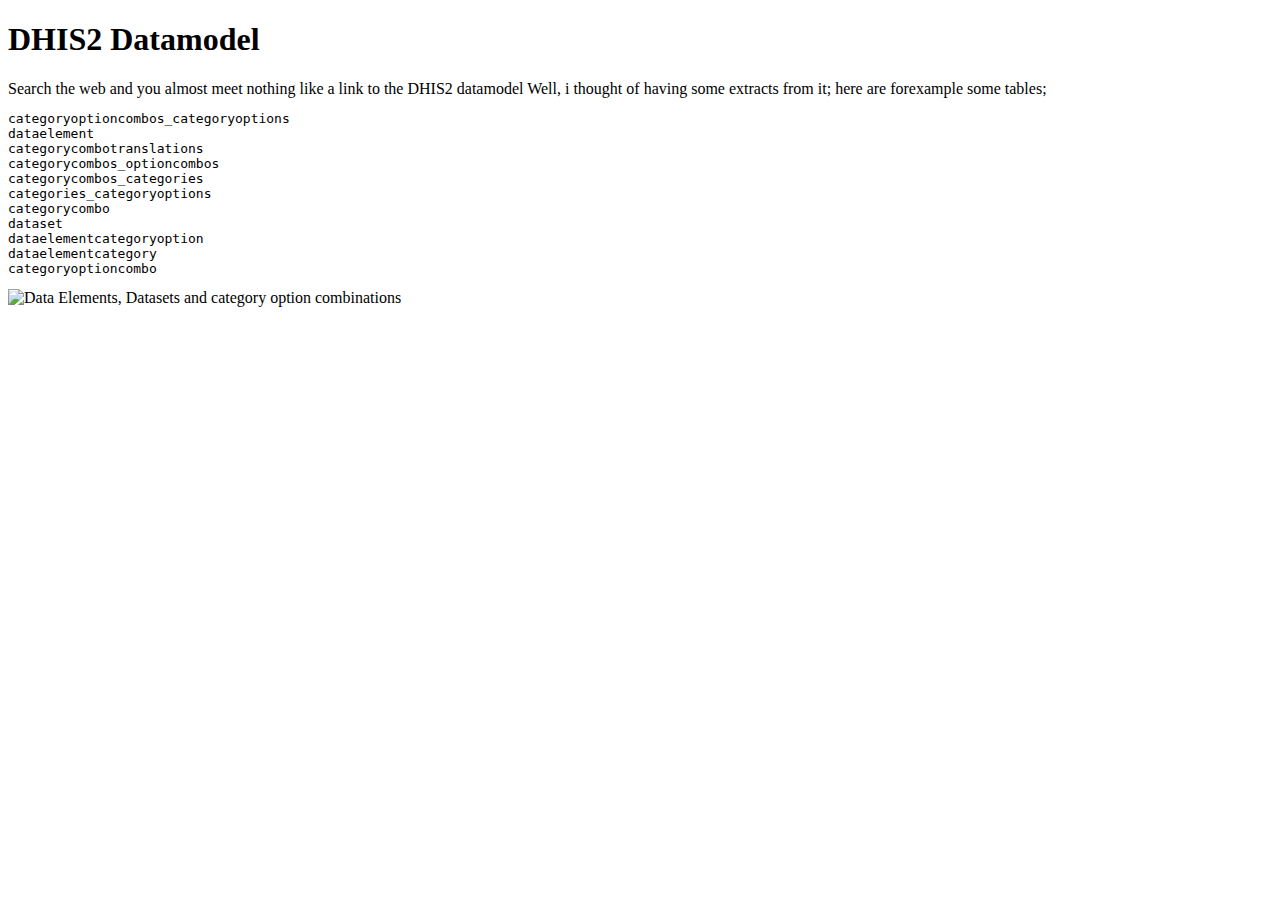
==== dhis2.html @ 19cc548b "hack <pre>" ====
<!DOCTYPE html>
<html>
<head><title>DHIS2 Hacks</title></head>
<body>
<h1>DHIS2 Datamodel</h1>
Search the web and  you almost meet nothing like a link to the DHIS2 datamodel
Well, i thought of having some extracts from it; here are forexample some tables;
<pre>categoryoptioncombos_categoryoptions
dataelement
categorycombotranslations
categorycombos_optioncombos
categorycombos_categories
categories_categoryoptions
categorycombo
dataset
dataelementcategoryoption
dataelementcategory
categoryoptioncombo
</pre>
<img src="images//Users/k-joseph/Projects/kaweesi/kaweesi.github.io/images/dataElementCatsSets.png " alt="Data Elements, Datasets and category option combinations">
<p></p>
</body>
</html>
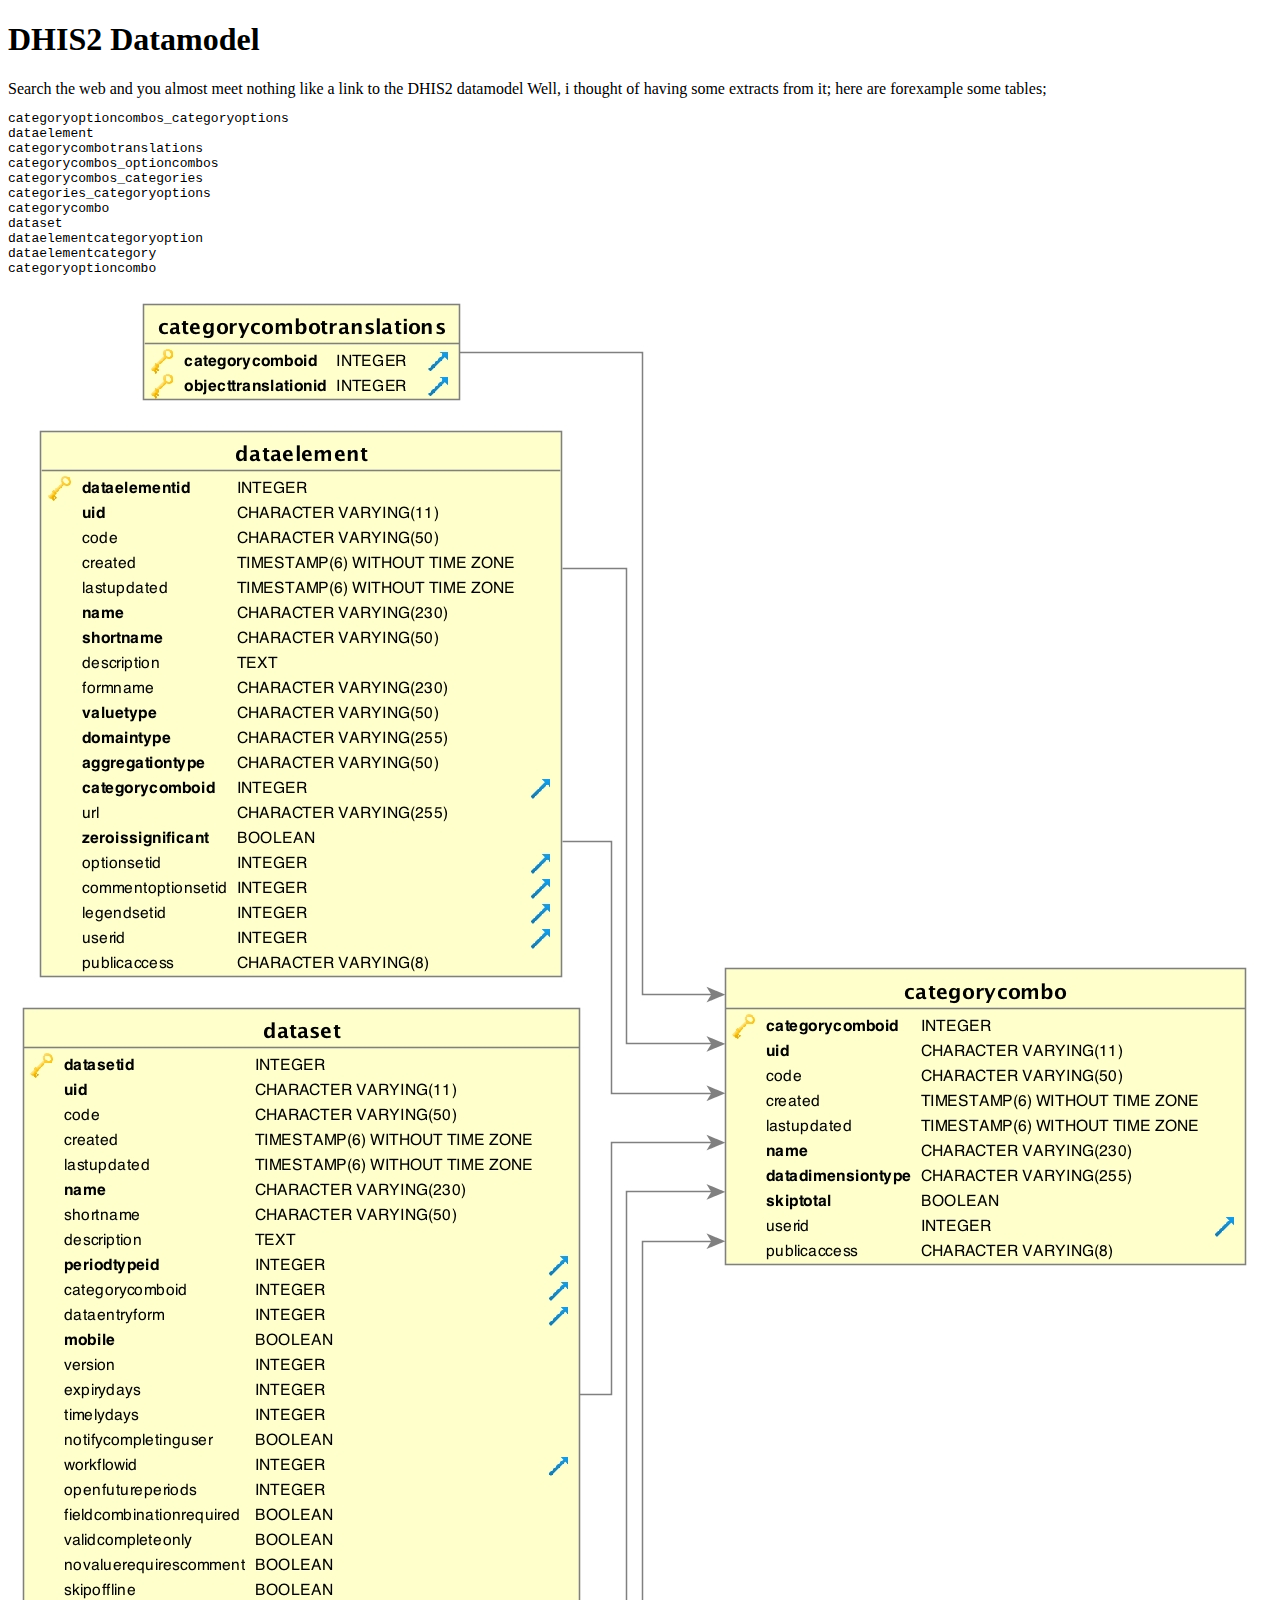
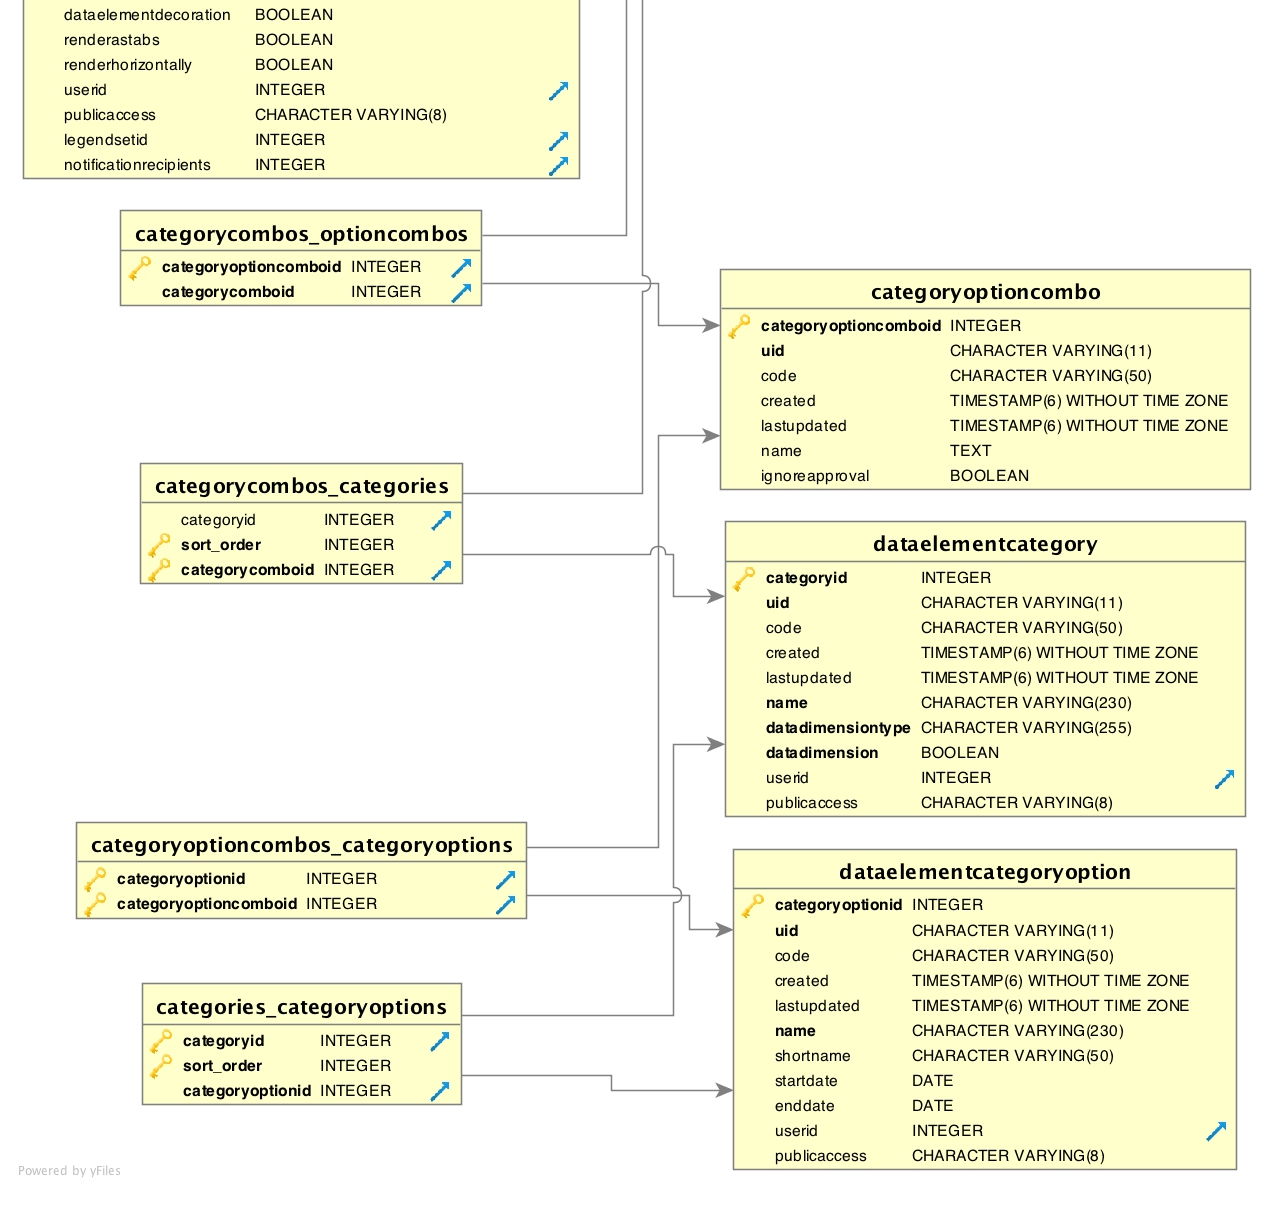
==== commit df854806: "added config and Google search optimization" ====
--- a/dhis2.html
+++ b/dhis2.html
@@ -17,7 +17,7 @@
 dataelementcategory
 categoryoptioncombo
 </pre>
-<img src="images//Users/k-joseph/Projects/kaweesi/kaweesi.github.io/images/dataElementCatsSets.png " alt="Data Elements, Datasets and category option combinations">
+<img src="images/dataElementCatsSets.png " alt="Data Elements, Datasets and category option combinations">
 <p></p>
 </body>
 </html>
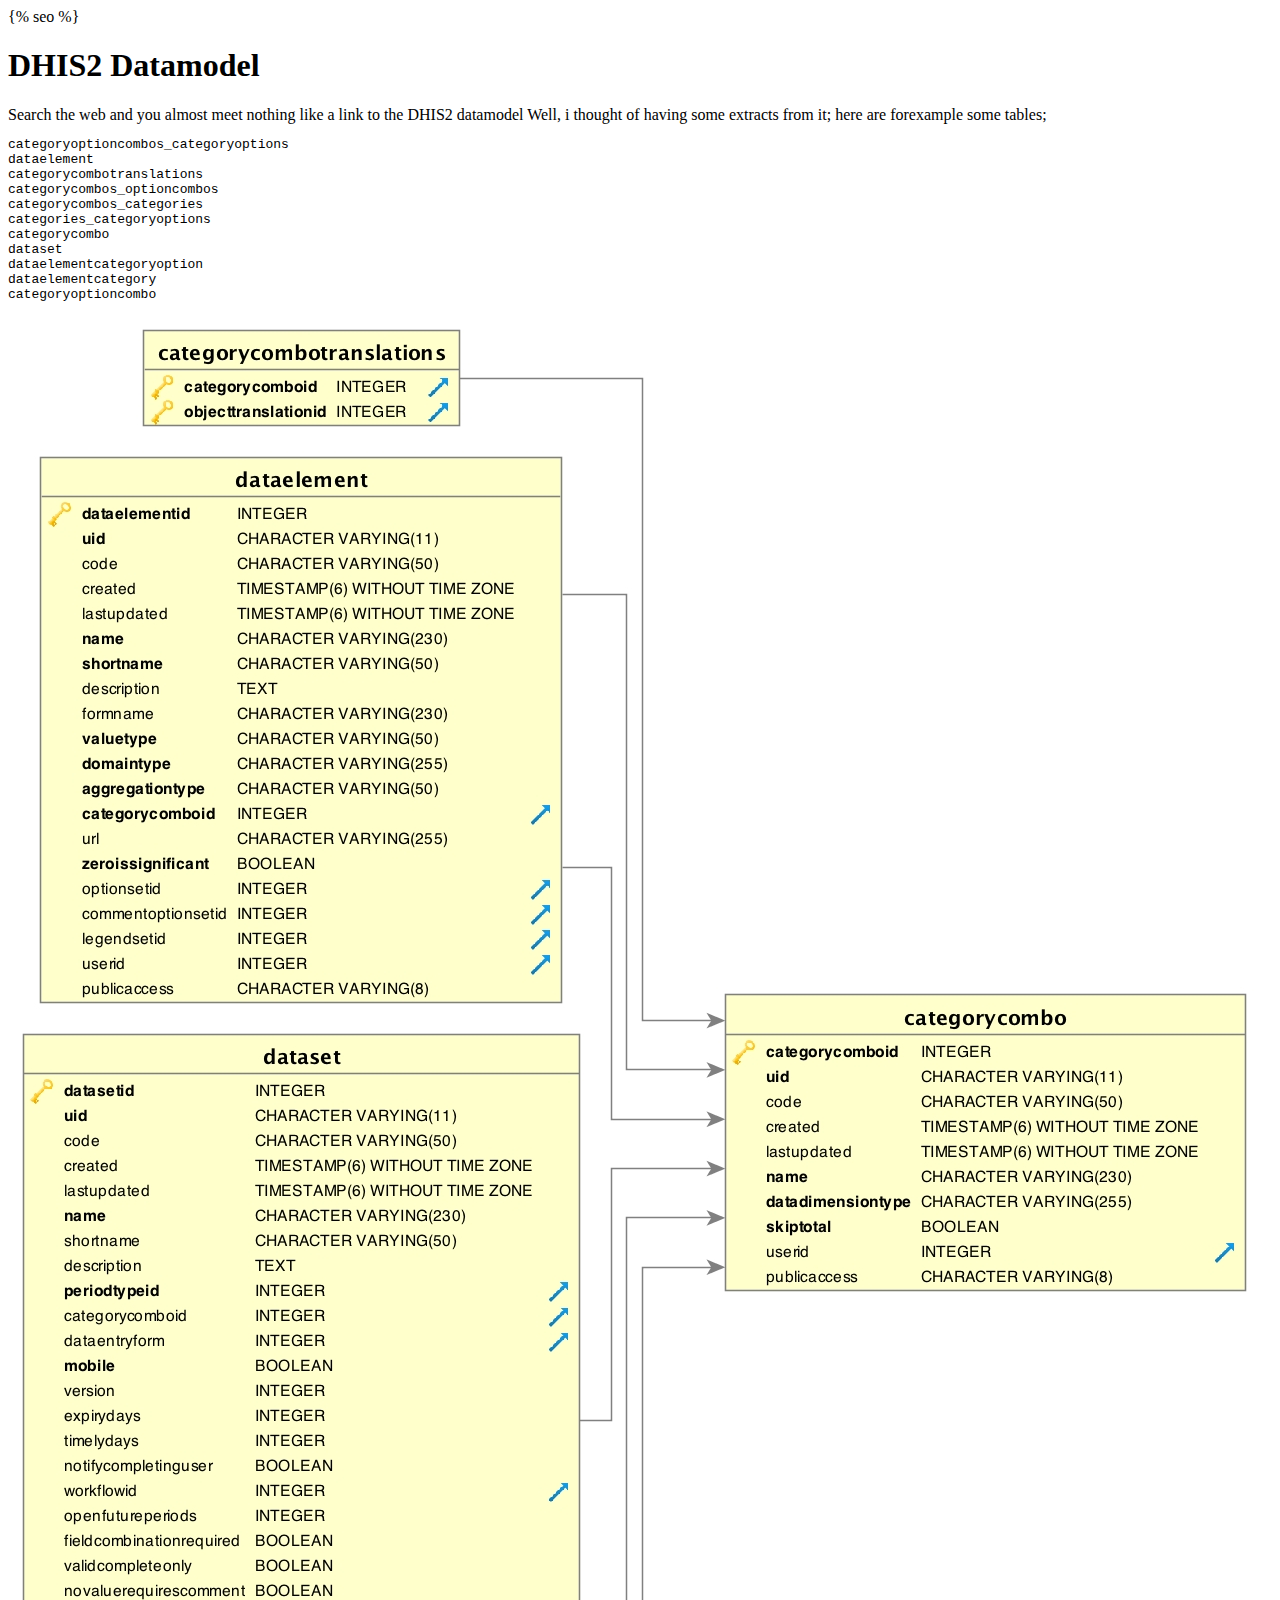
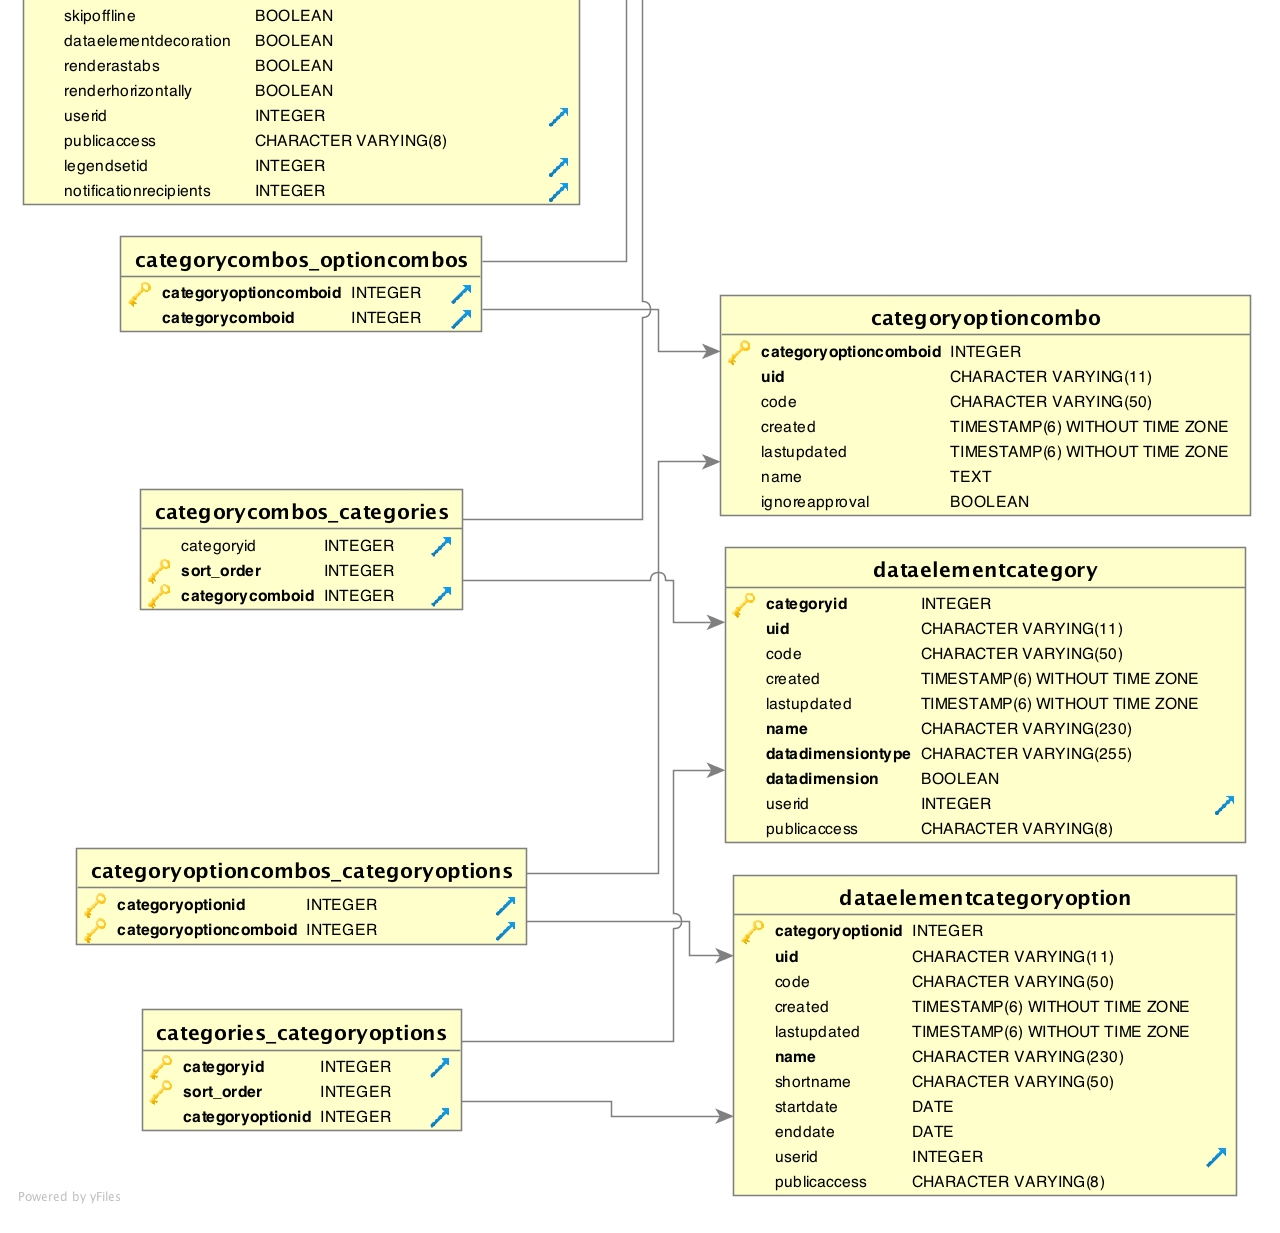
==== commit 5abf5e5f: "seo support" ====
--- a/dhis2.html
+++ b/dhis2.html
@@ -1,6 +1,8 @@
 <!DOCTYPE html>
 <html>
-<head><title>DHIS2 Hacks</title></head>
+<head><title>DHIS2 Hacks</title>
+	{% seo %}
+</head>
 <body>
 <h1>DHIS2 Datamodel</h1>
 Search the web and  you almost meet nothing like a link to the DHIS2 datamodel
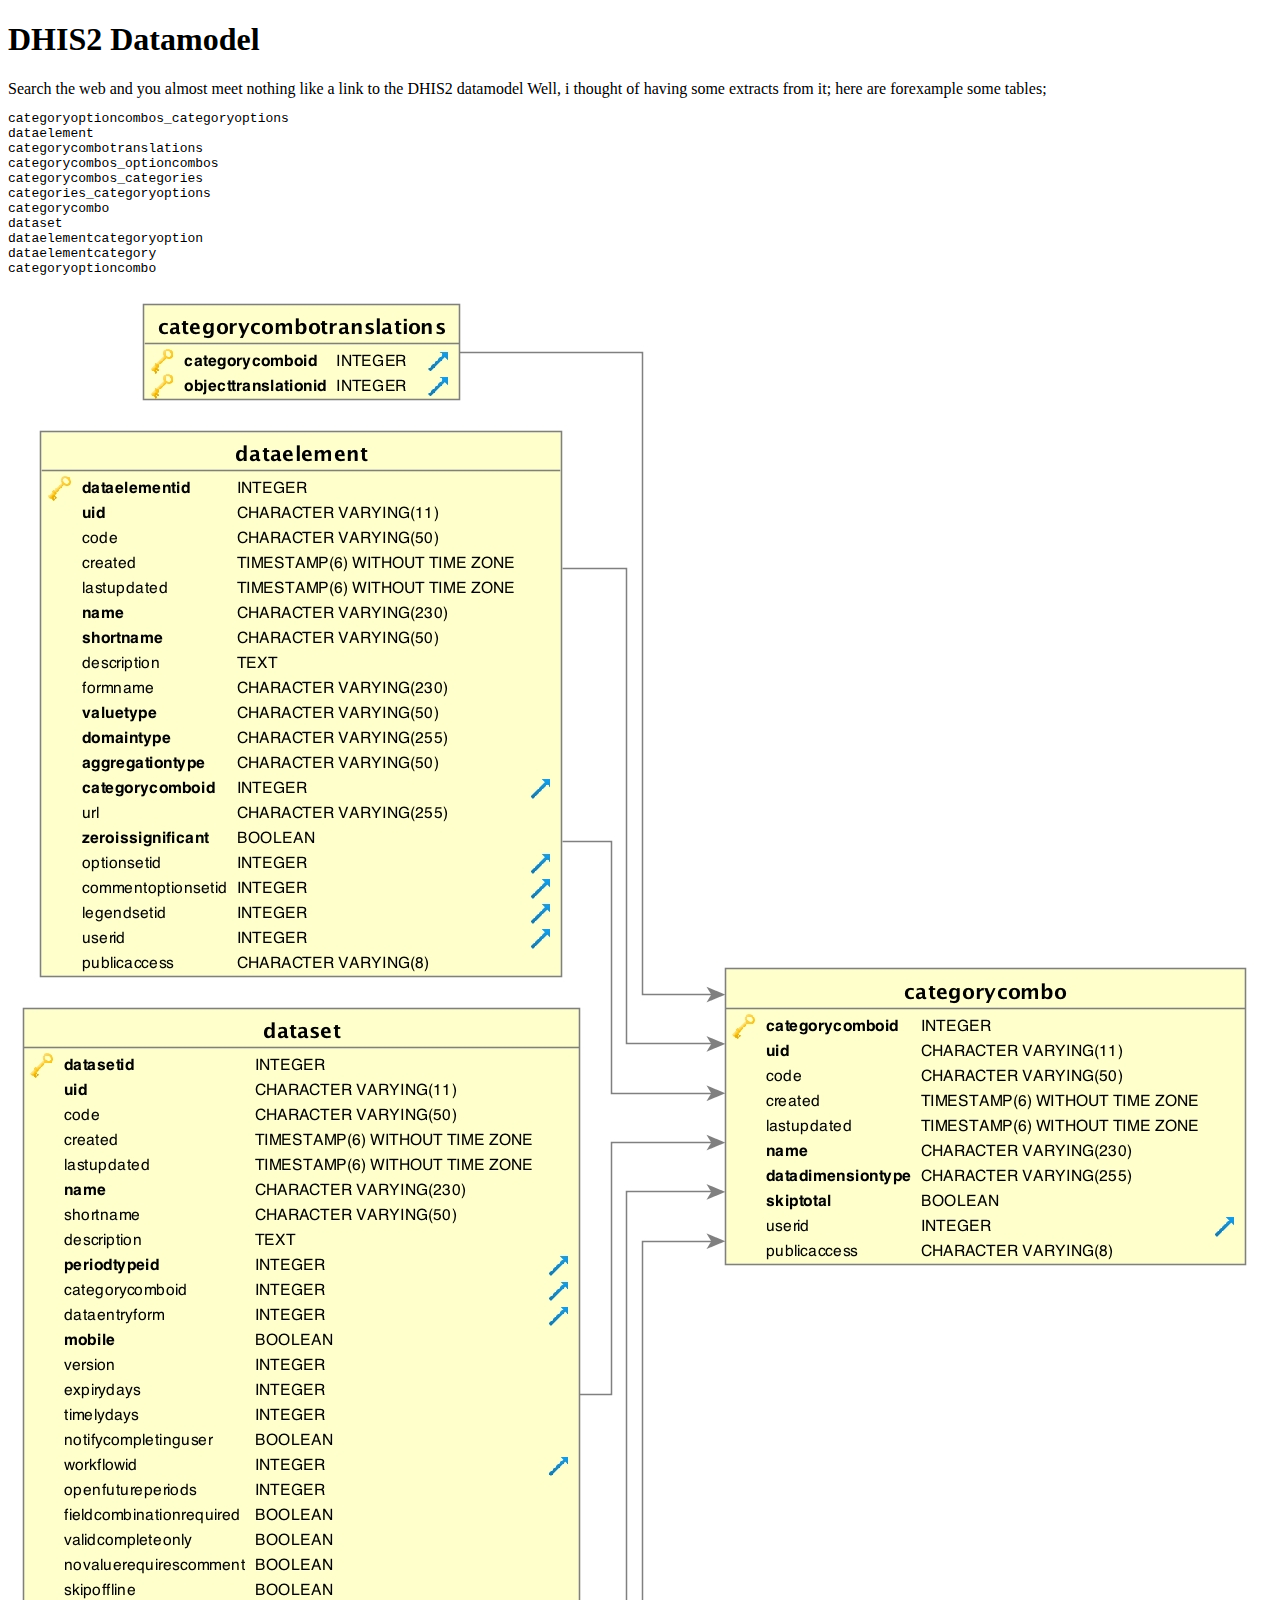
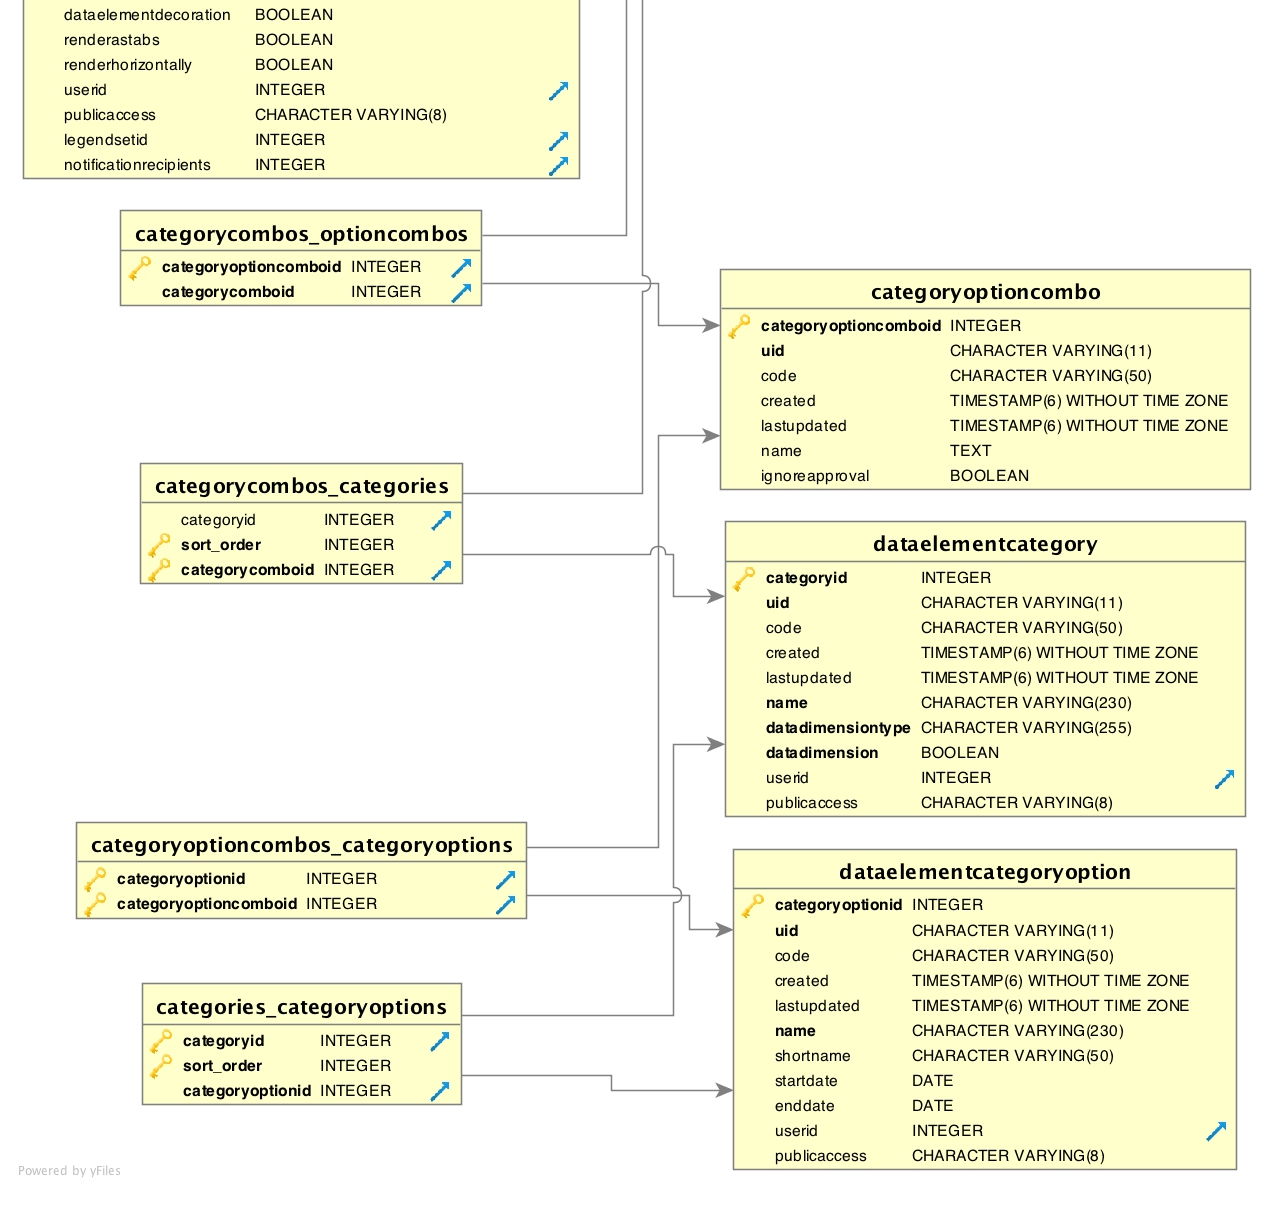
==== commit 2dff5166: "seo fix" ====
--- a/dhis2.html
+++ b/dhis2.html
@@ -1,7 +1,6 @@
 <!DOCTYPE html>
 <html>
 <head><title>DHIS2 Hacks</title>
-	{% seo %}
 </head>
 <body>
 <h1>DHIS2 Datamodel</h1>
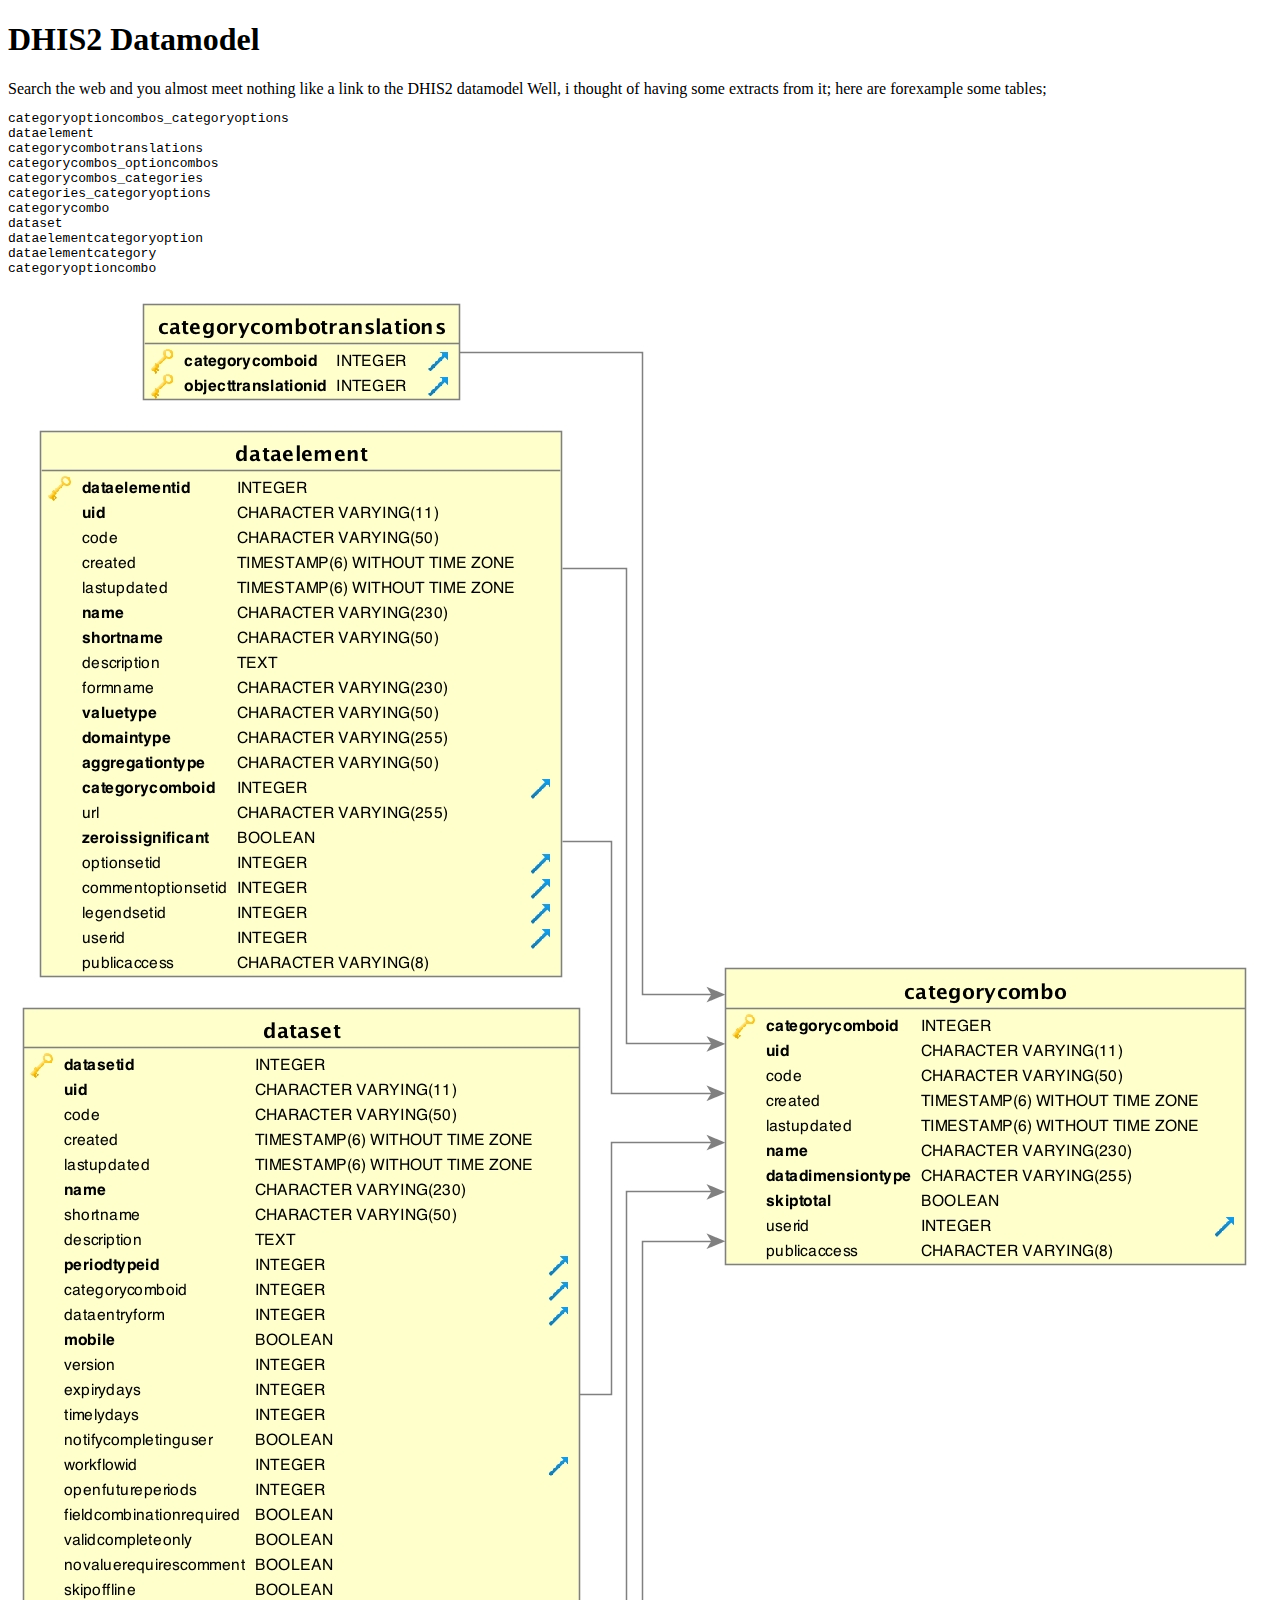
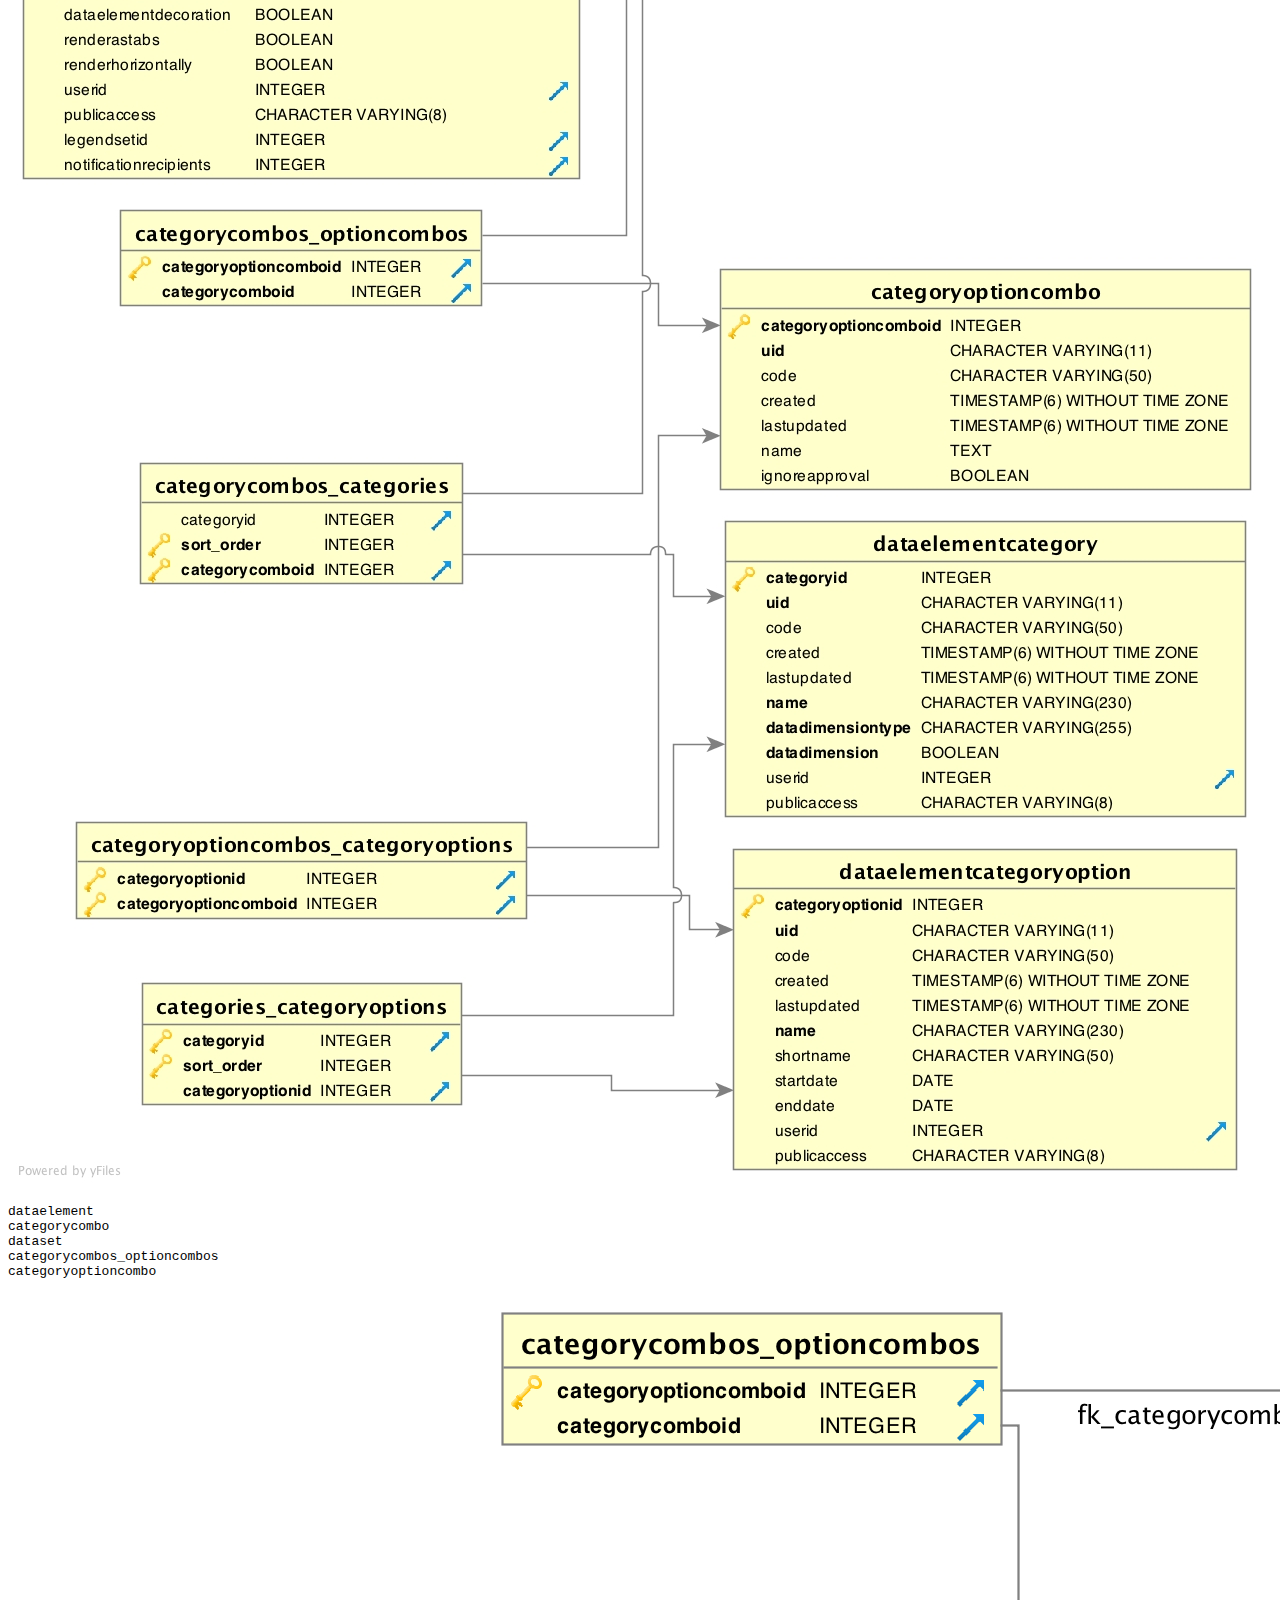
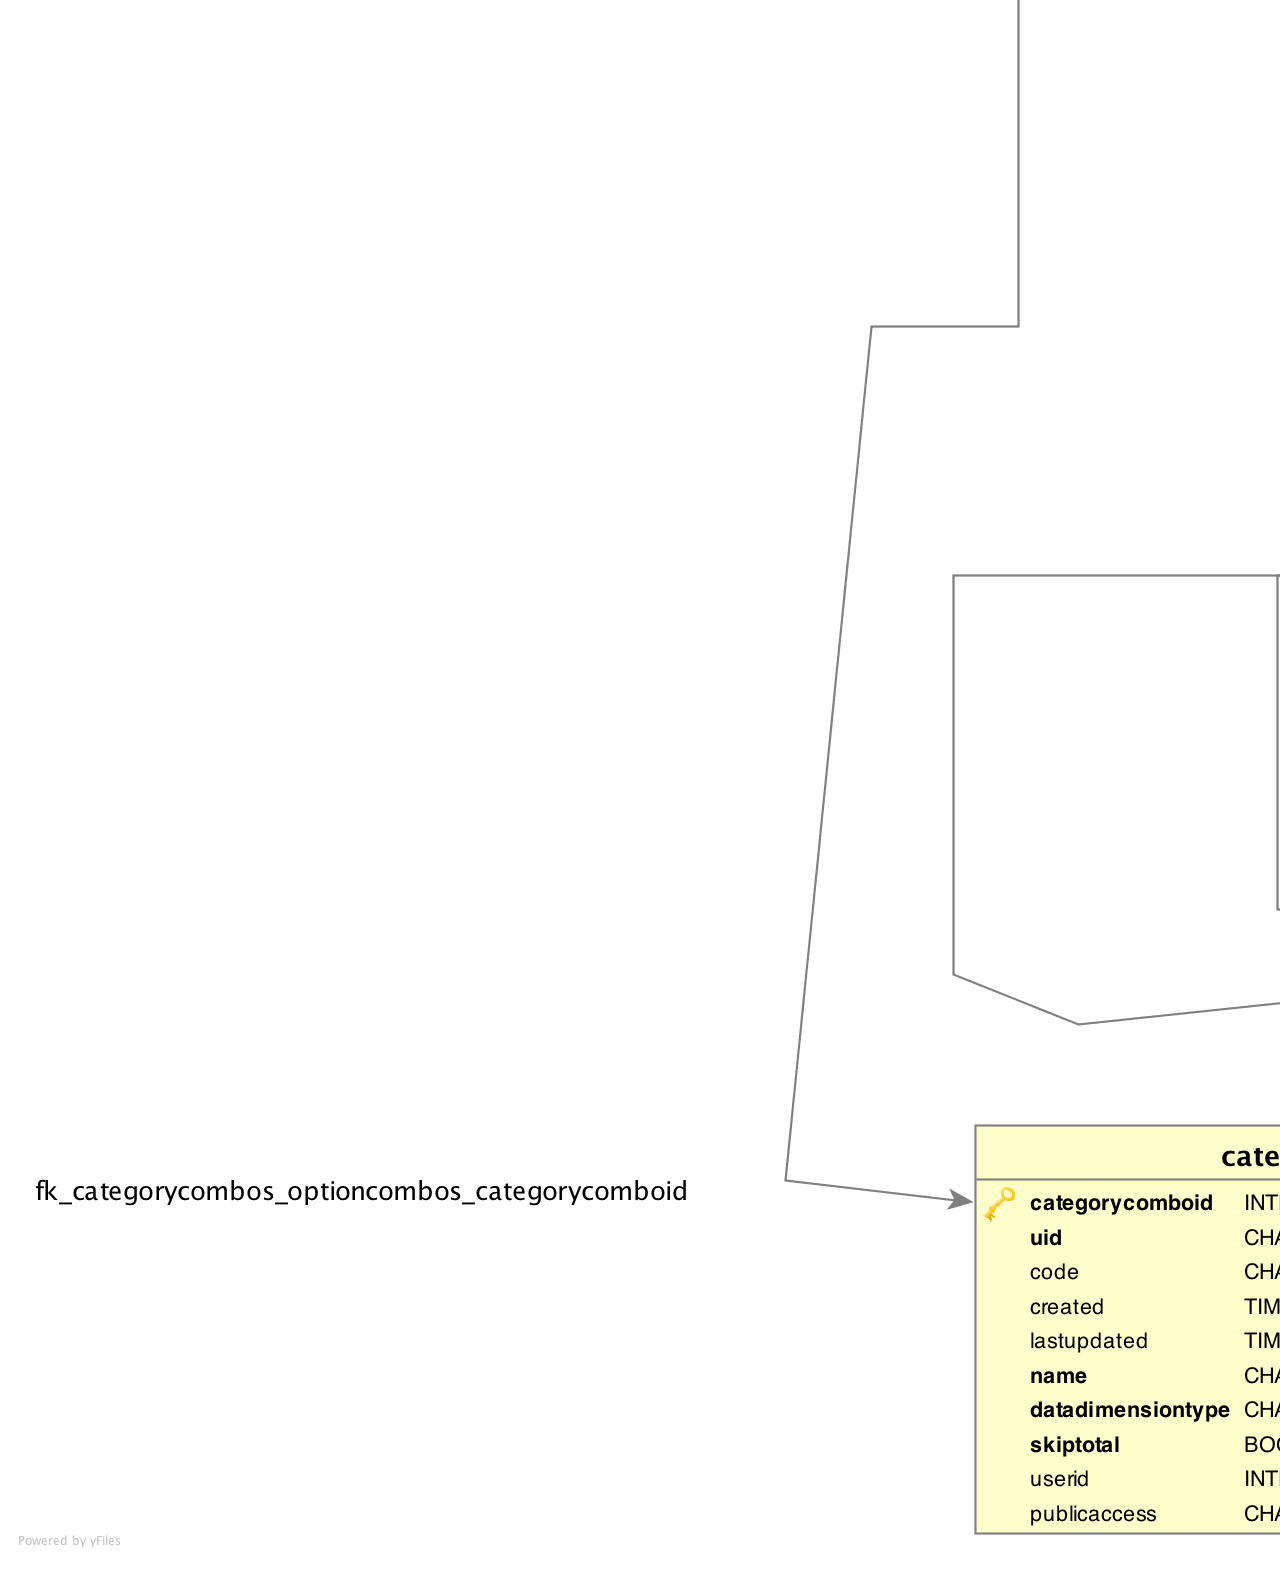
==== commit 26993a66: "DSDECAT datamodel" ====
--- a/dhis2.html
+++ b/dhis2.html
@@ -18,7 +18,15 @@
 dataelementcategory
 categoryoptioncombo
 </pre>
-<img src="images/dataElementCatsSets.png " alt="Data Elements, Datasets and category option combinations">
-<p></p>
+<img src="images/dataElementCatsSets.png" alt="Data Elements, Datasets and category option combinations">
+
+<pre>
+dataelement
+categorycombo
+dataset
+categorycombos_optioncombos
+categoryoptioncombo
+</pre>
+<img src="images/DSDEC.png">
 </body>
 </html>
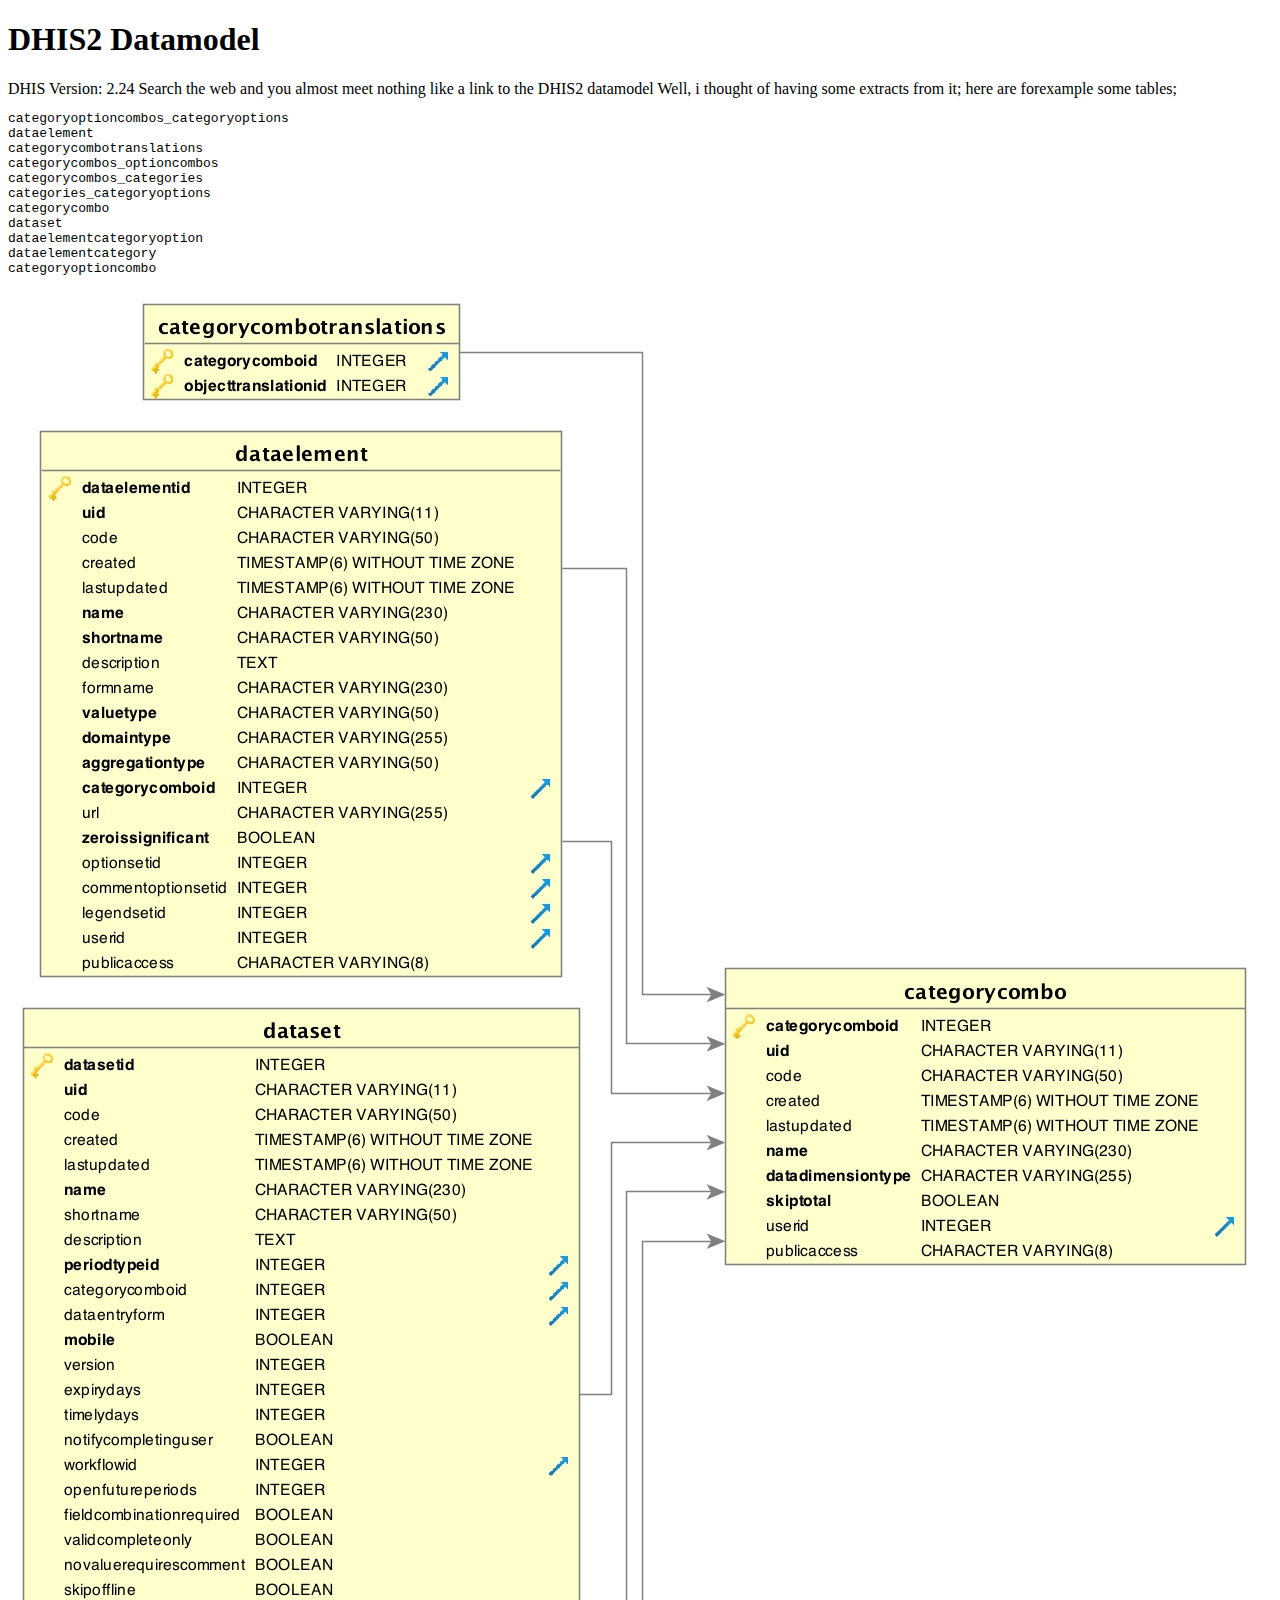
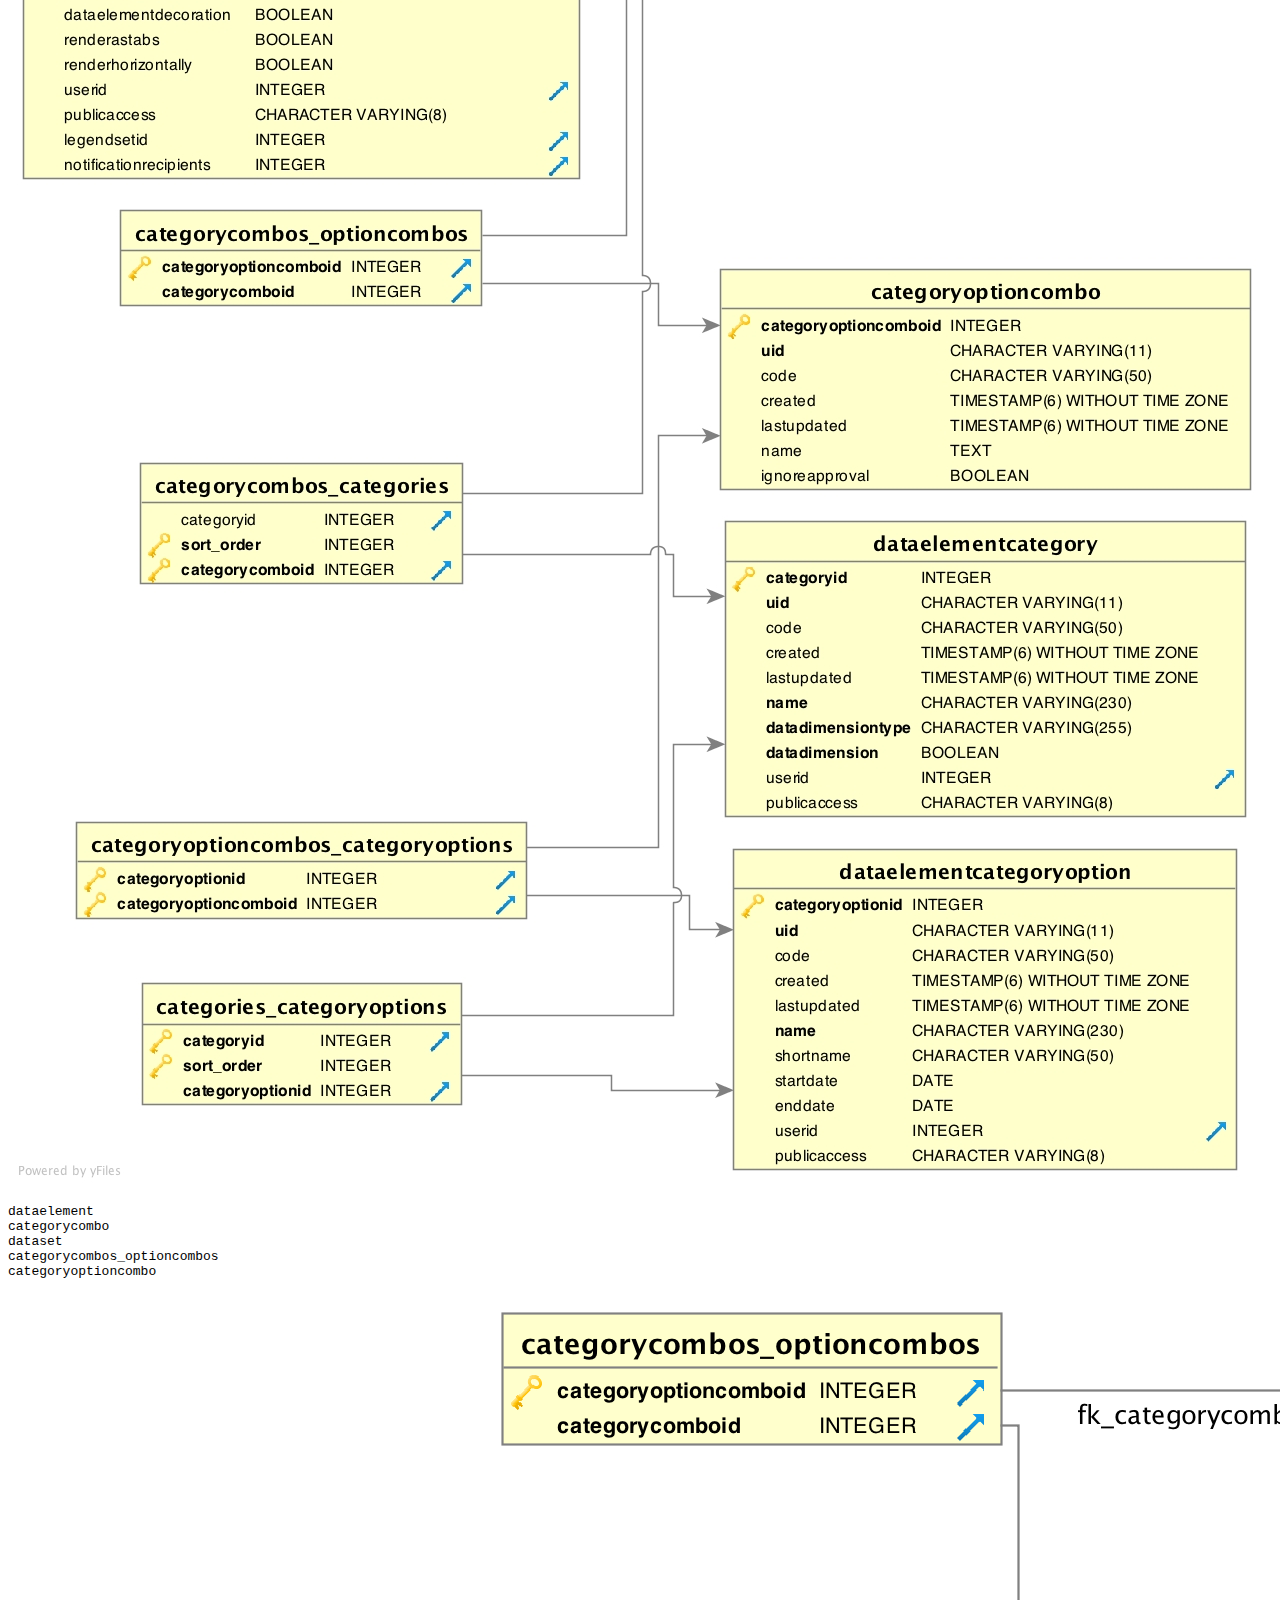
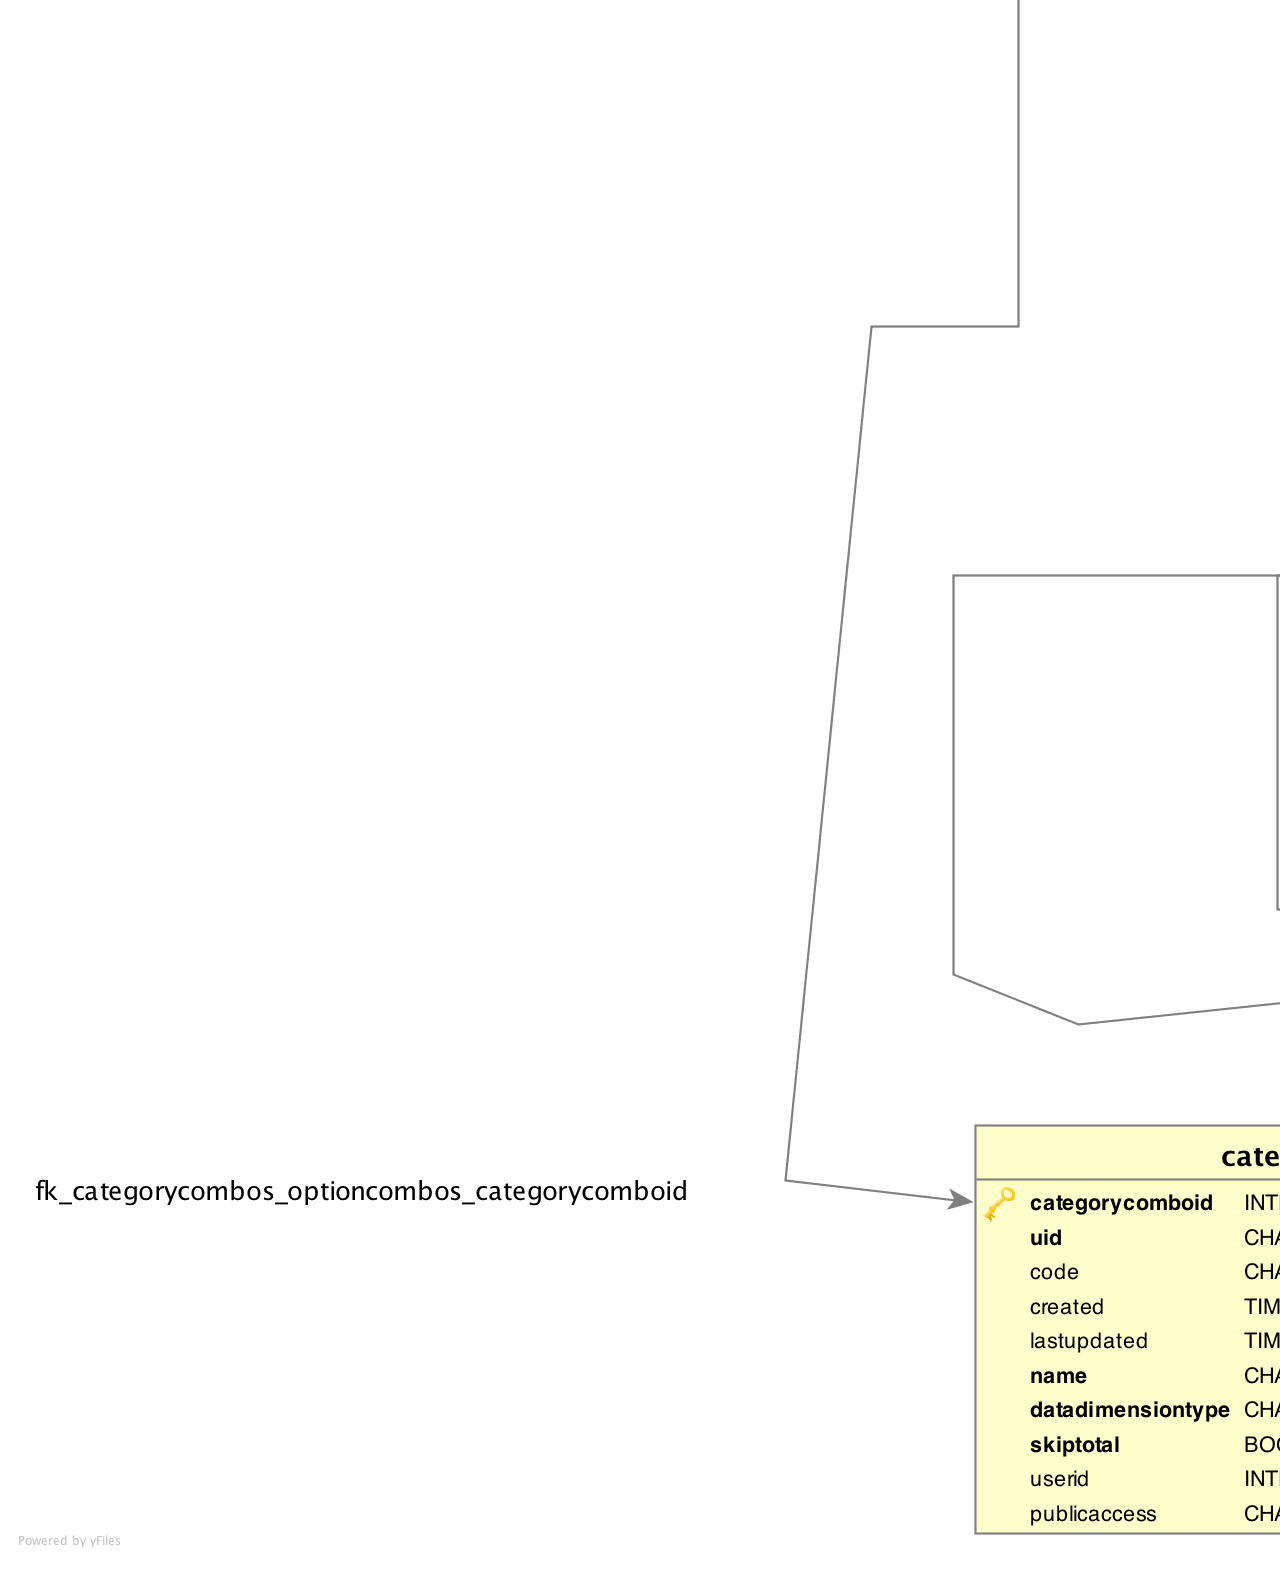
==== commit 6e814acc: "Added DHIS version" ====
--- a/dhis2.html
+++ b/dhis2.html
@@ -4,6 +4,8 @@
 </head>
 <body>
 <h1>DHIS2 Datamodel</h1>
+DHIS Version: 2.24
+
 Search the web and  you almost meet nothing like a link to the DHIS2 datamodel
 Well, i thought of having some extracts from it; here are forexample some tables;
 <pre>categoryoptioncombos_categoryoptions
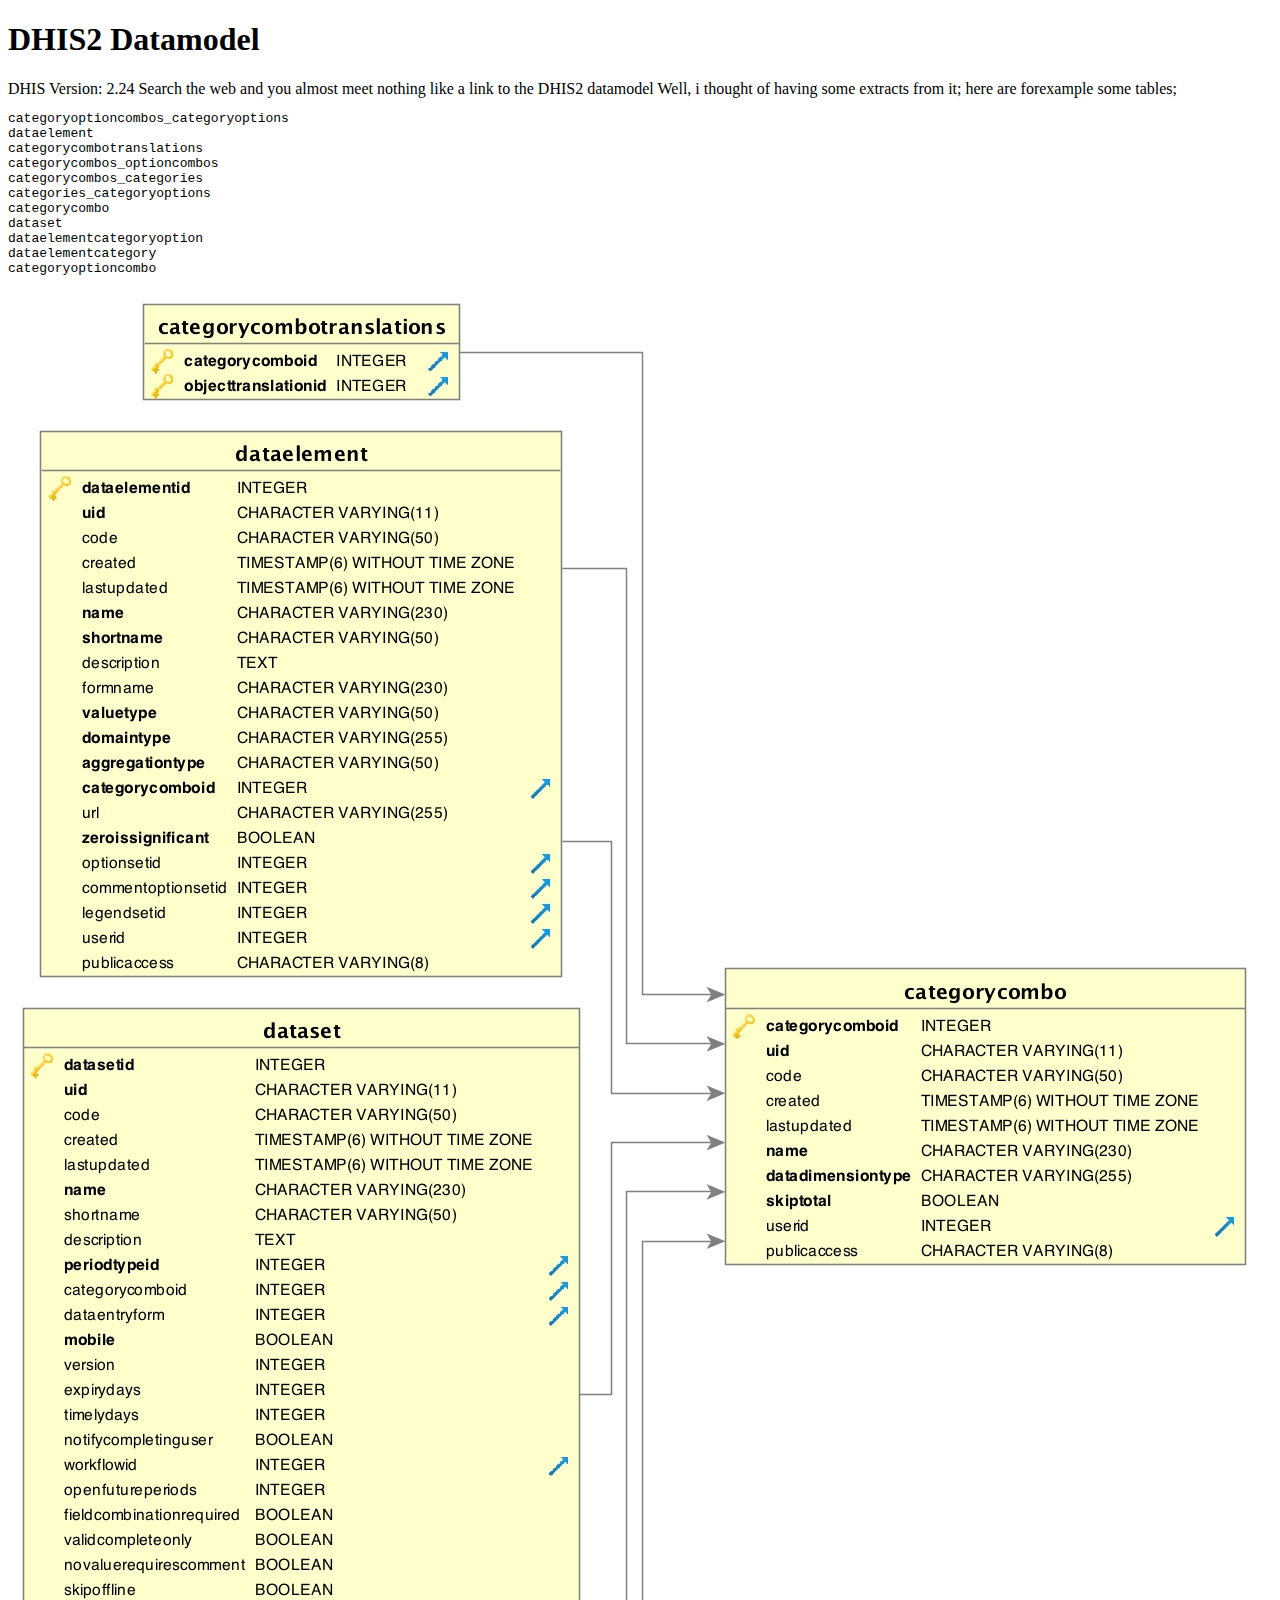
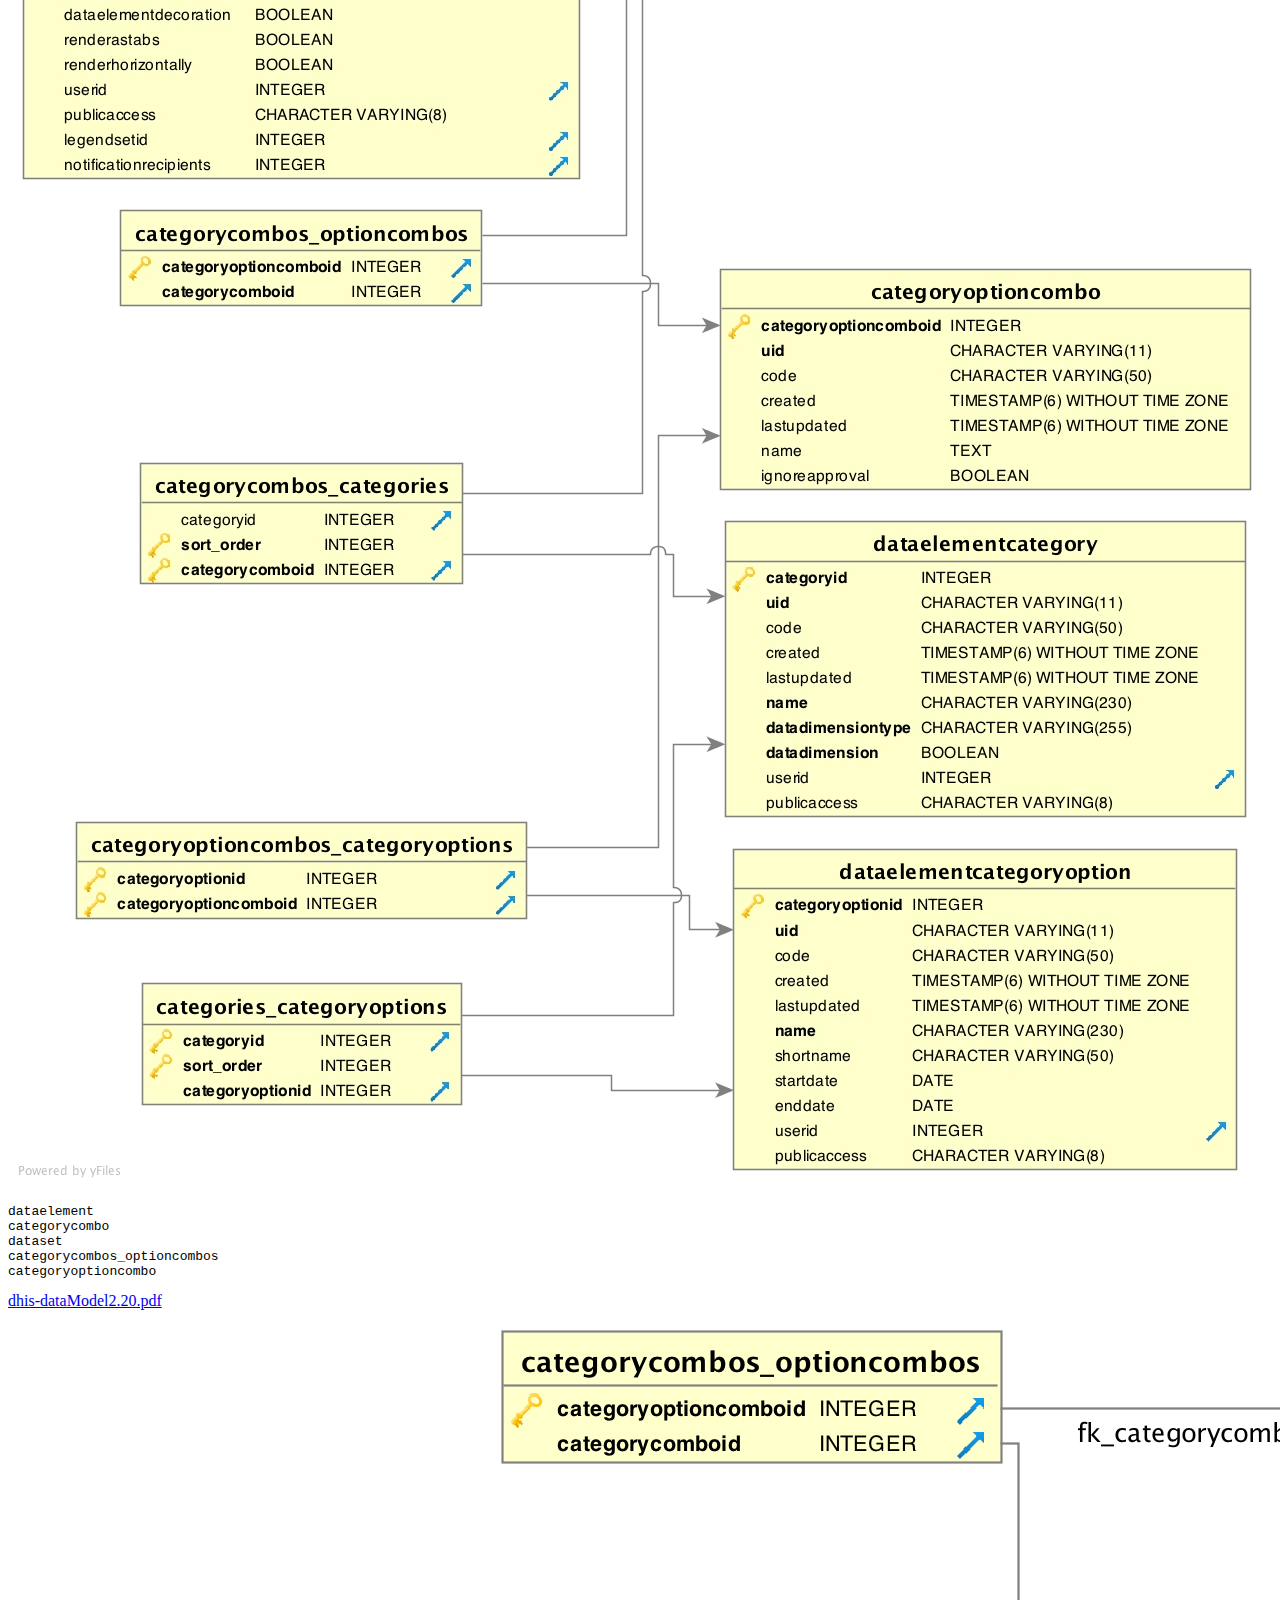
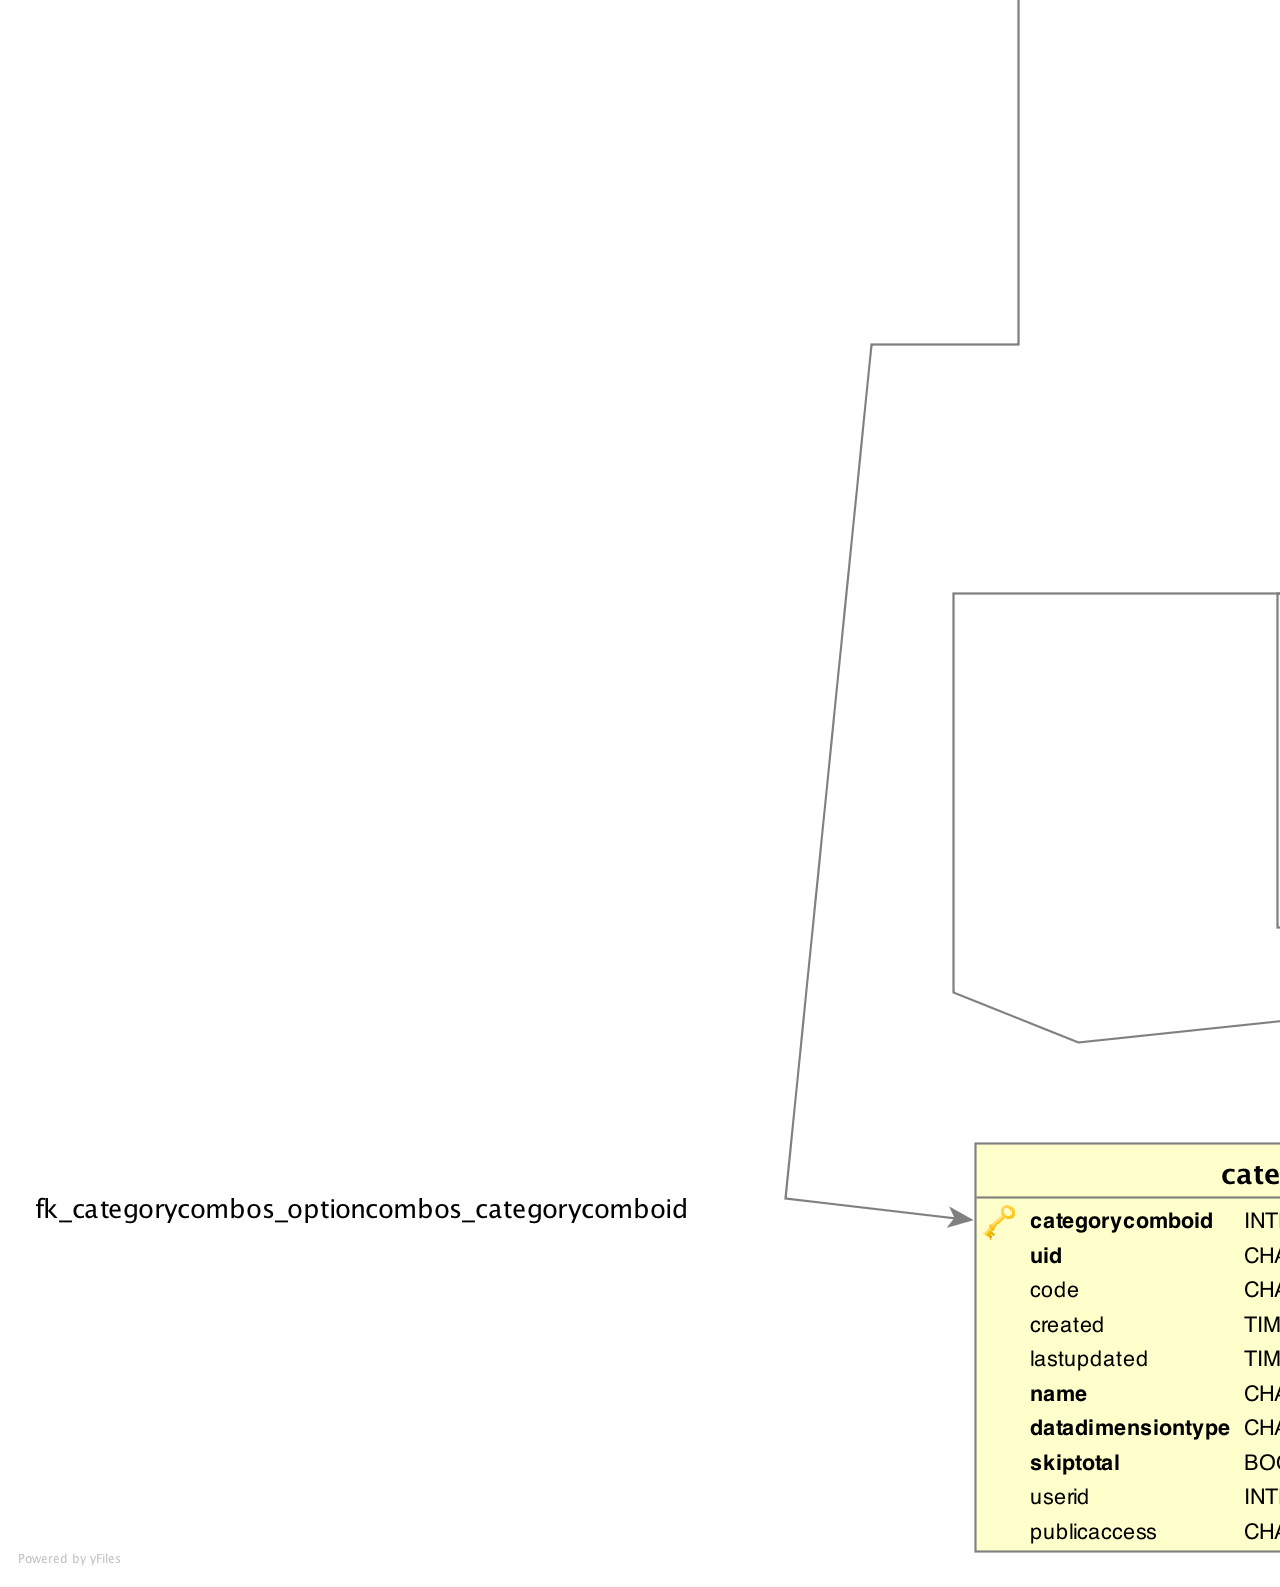
==== commit 37a1c52e: "dhis-dataModel2.20.pdf" ====
--- a/dhis2.html
+++ b/dhis2.html
@@ -29,6 +29,7 @@
 categorycombos_optioncombos
 categoryoptioncombo
 </pre>
+<a href="dhis-dataModel2.20.pdf">dhis-dataModel2.20.pdf</a>
 <img src="images/DSDEC.png">
 </body>
 </html>
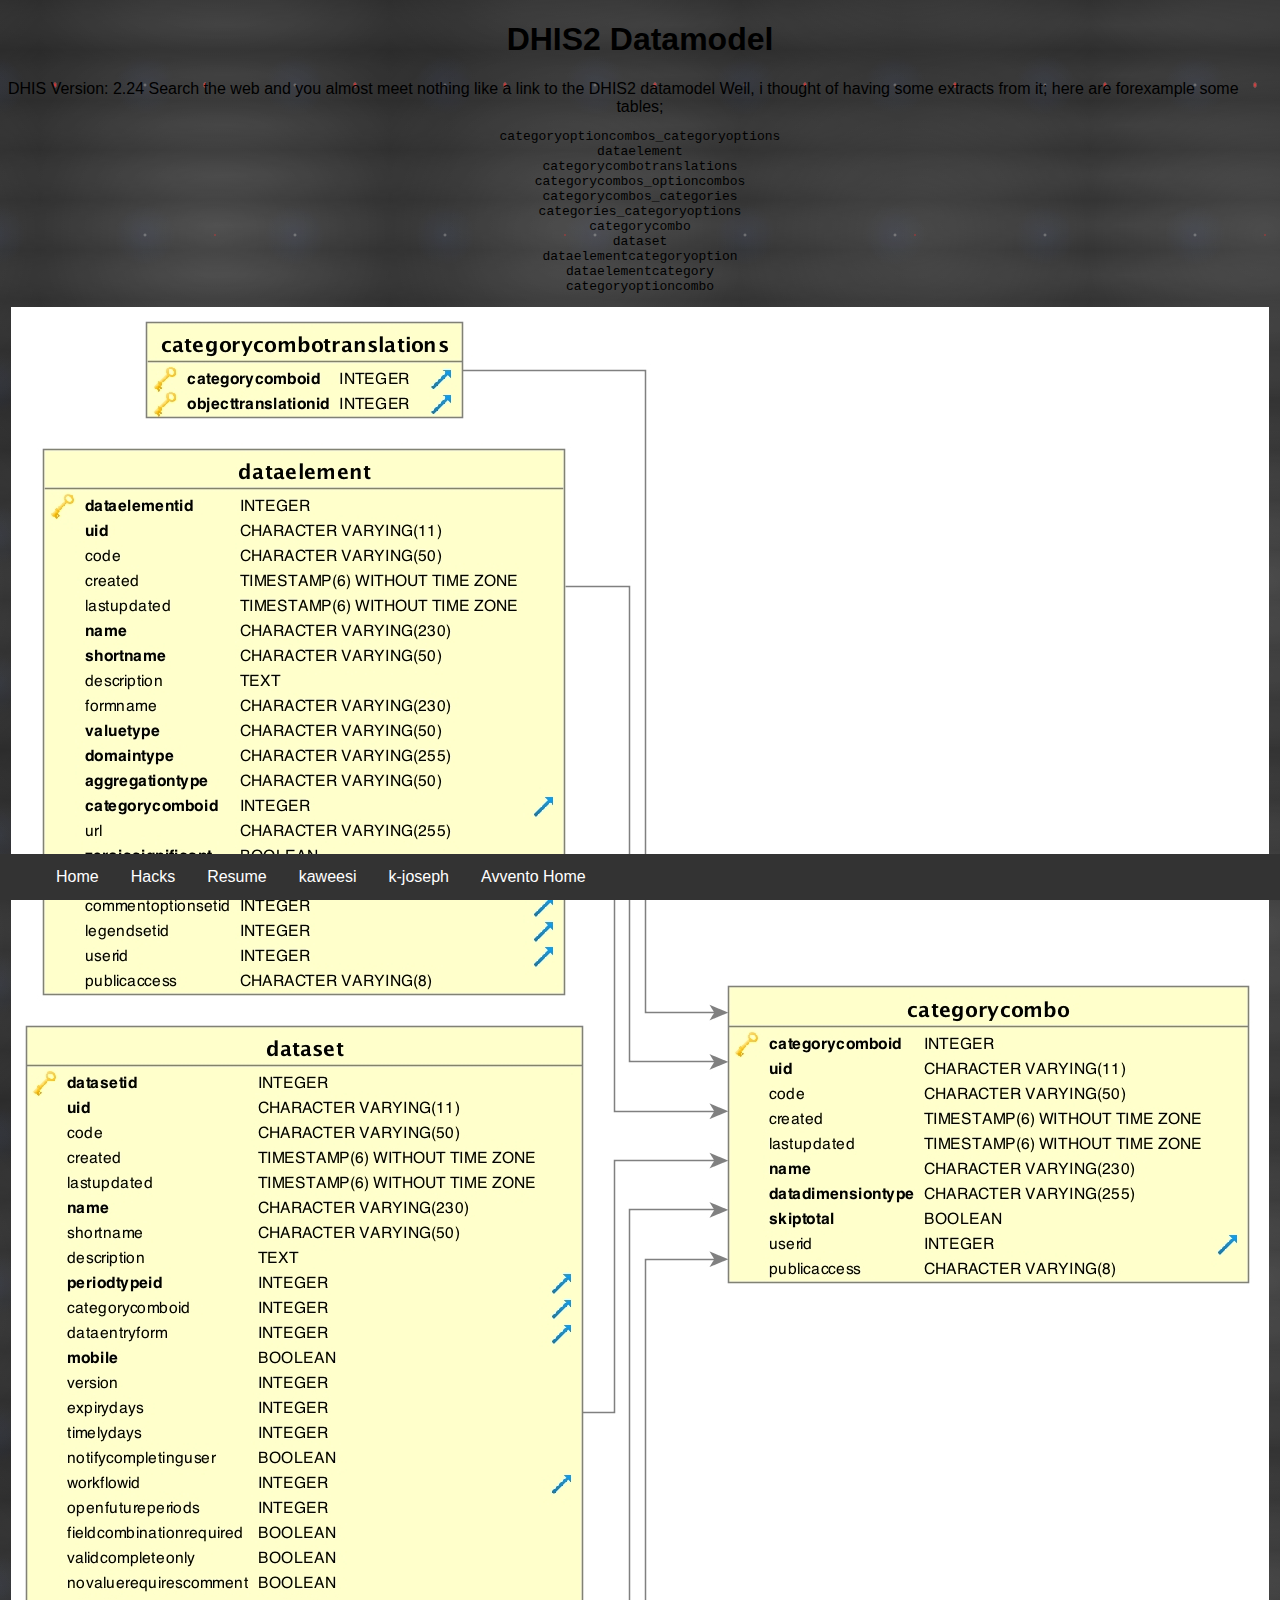
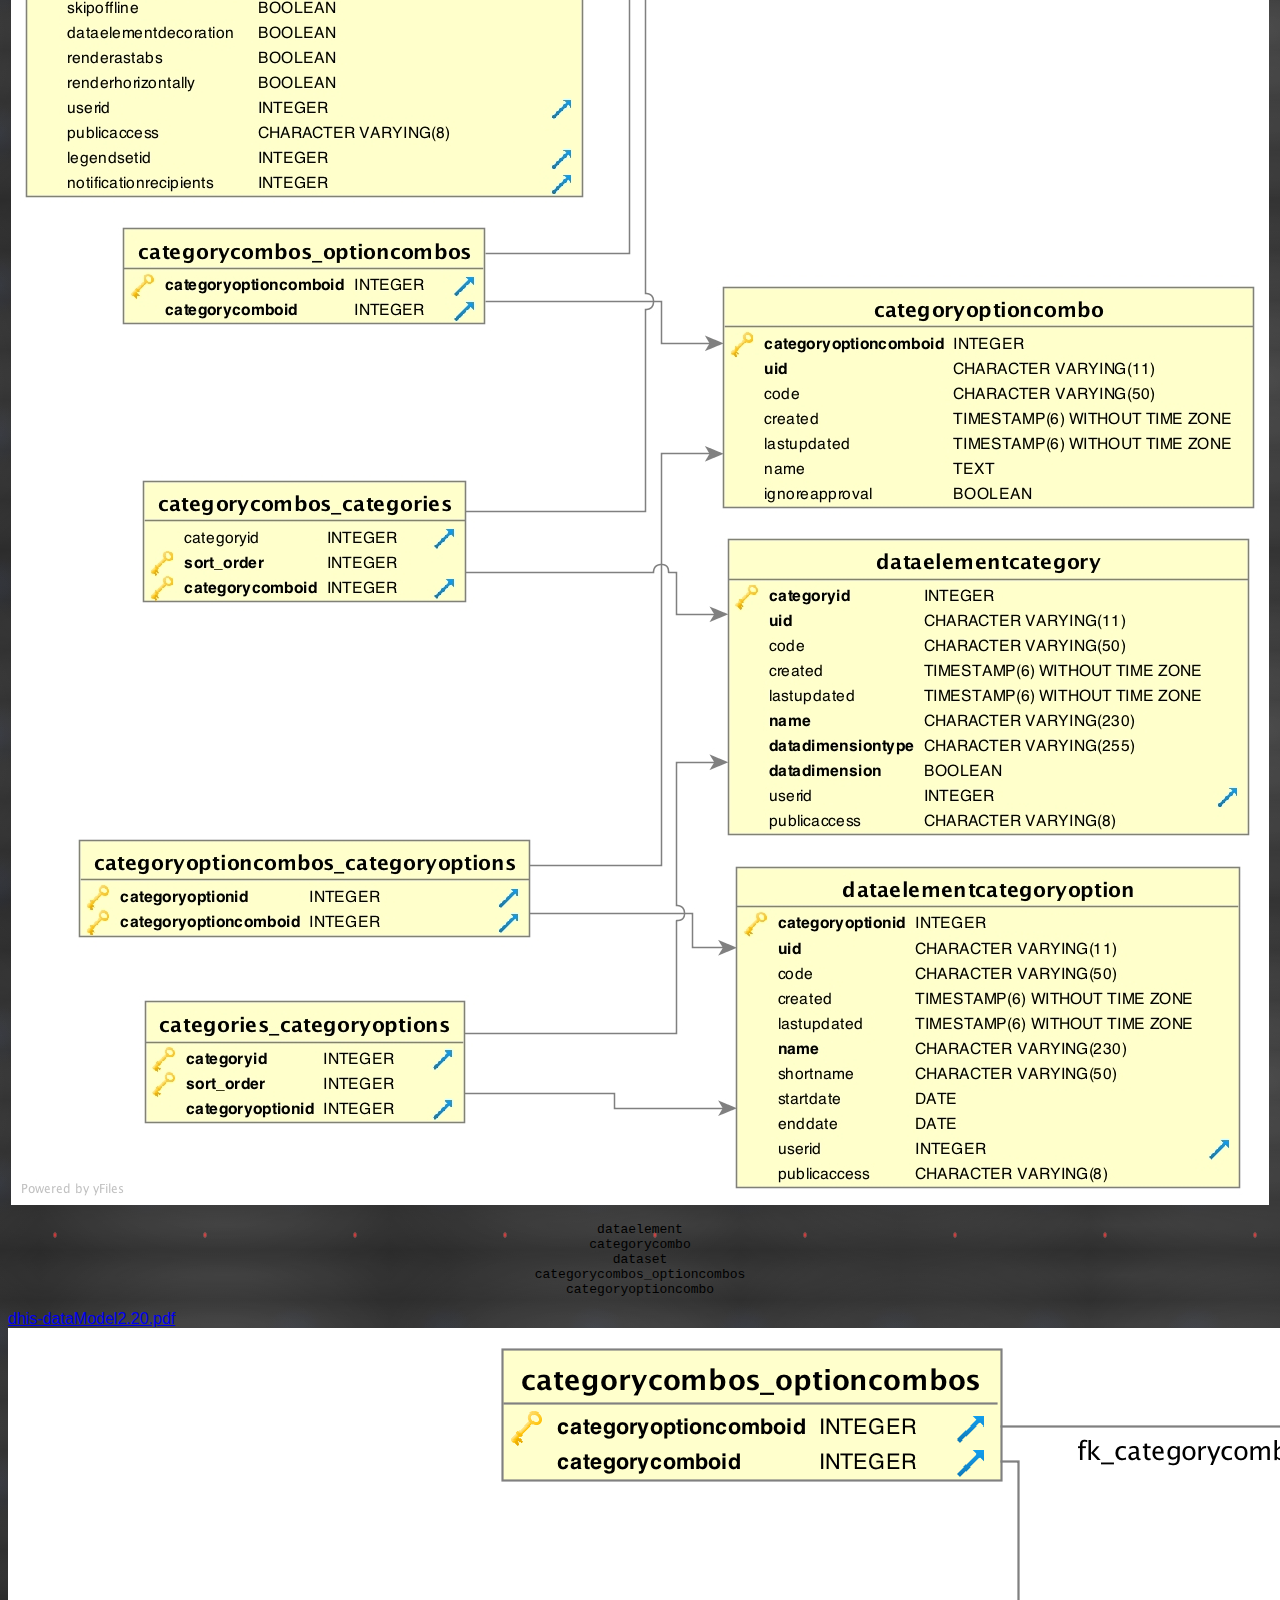
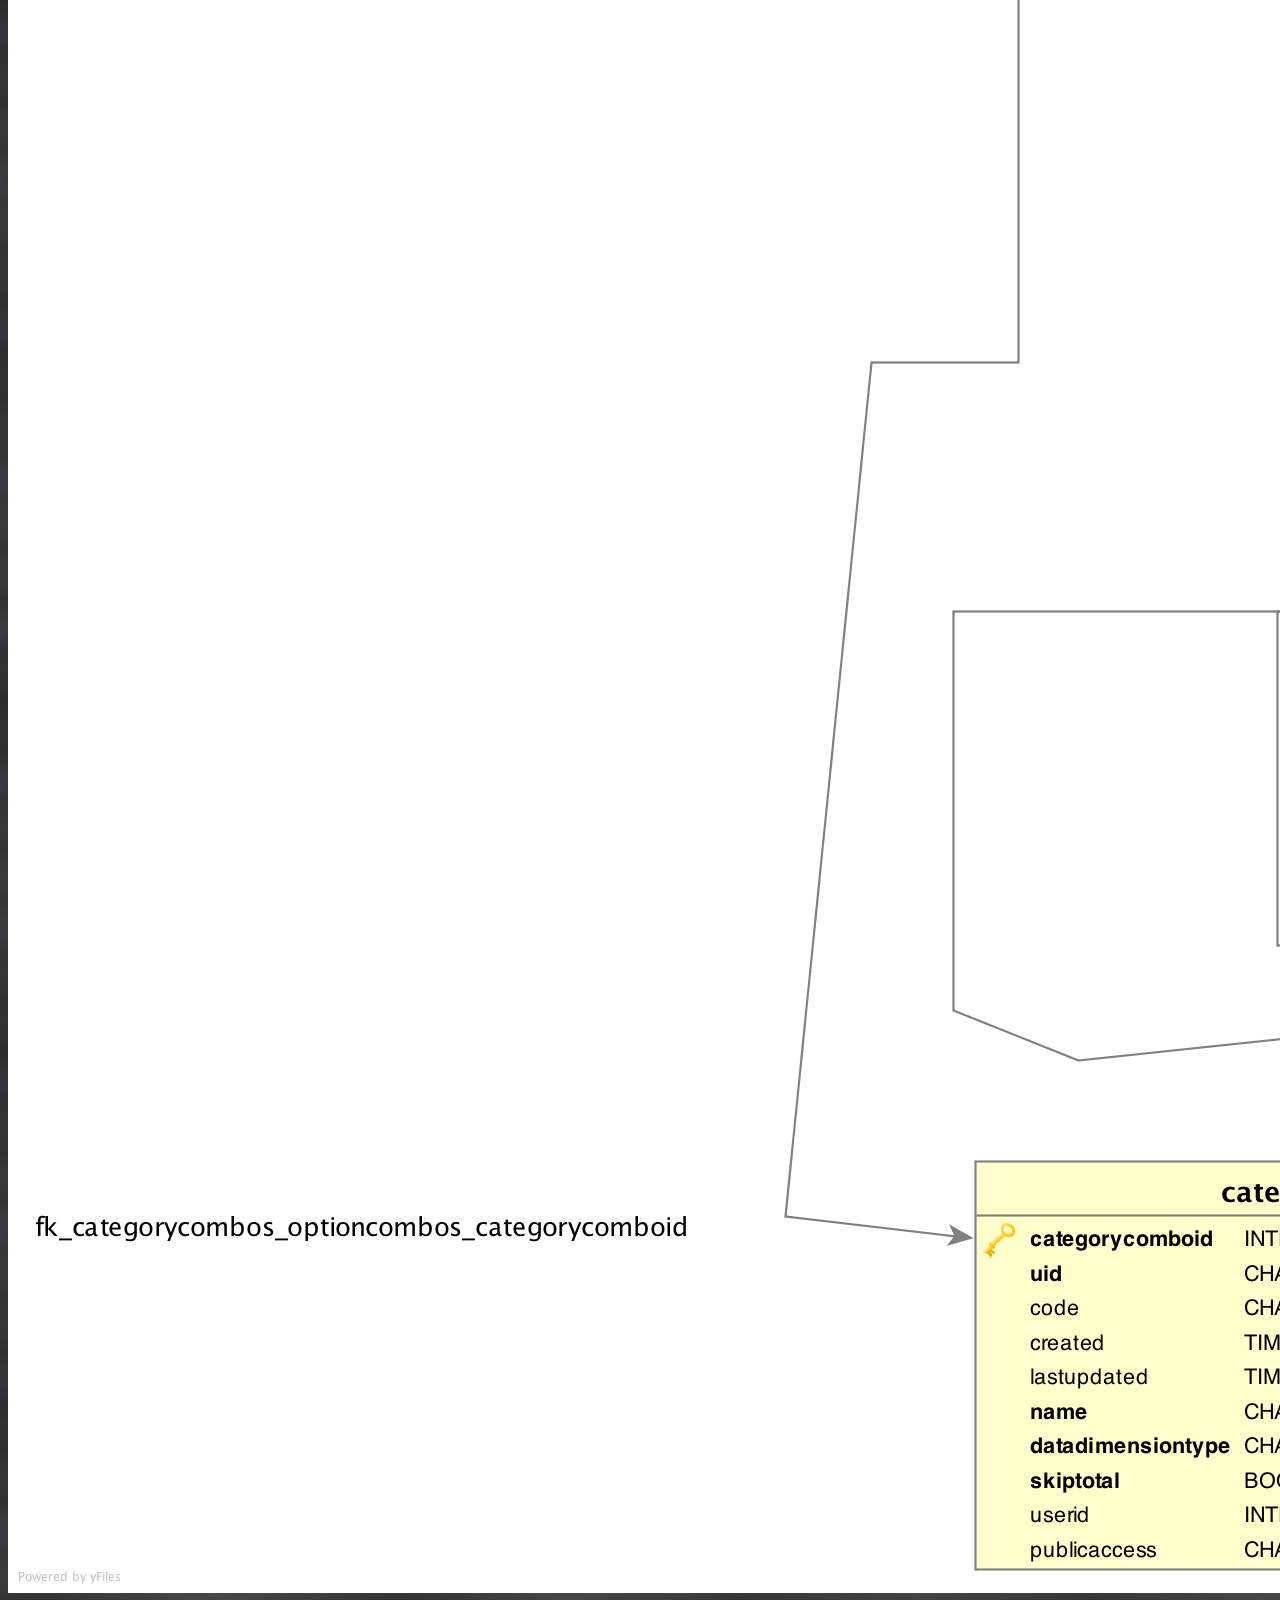
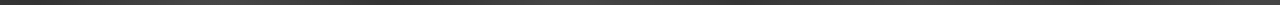
==== commit 44ef94af: "improved website, added resume and avventohome plus github links" ====
--- a/dhis2.html
+++ b/dhis2.html
@@ -1,14 +1,17 @@
 <!DOCTYPE html>
 <html>
-<head><title>DHIS2 Hacks</title>
+
+<head>
+    <meta name="viewport" content="width=device-width, initial-scale=1">
+    <link rel="shortcut icon" href="images/favicon.ico" type="image/x-icon">
+    <link rel="icon" href="images/favicon.ico" type="image/x-icon">
+    <link rel="stylesheet" href="css/general.css">
 </head>
 <body>
-<h1>DHIS2 Datamodel</h1>
-DHIS Version: 2.24
 
-Search the web and  you almost meet nothing like a link to the DHIS2 datamodel
-Well, i thought of having some extracts from it; here are forexample some tables;
-<pre>categoryoptioncombos_categoryoptions
+    <h1>DHIS2 Datamodel</h1> DHIS Version: 2.24 Search the web and you almost meet nothing like a link to the DHIS2 datamodel Well, i thought of having some extracts from it; here are forexample some tables;
+    <br />
+    <pre>categoryoptioncombos_categoryoptions
 dataelement
 categorycombotranslations
 categorycombos_optioncombos
@@ -20,16 +23,26 @@
 dataelementcategory
 categoryoptioncombo
 </pre>
-<img src="images/dataElementCatsSets.png" alt="Data Elements, Datasets and category option combinations">
+    <img src="images/dataElementCatsSets.png" alt="Data Elements, Datasets and category option combinations">
 
-<pre>
+    <pre>
 dataelement
 categorycombo
 dataset
 categorycombos_optioncombos
 categoryoptioncombo
 </pre>
-<a href="dhis-dataModel2.20.pdf">dhis-dataModel2.20.pdf</a>
-<img src="images/DSDEC.png">
+    <a href="dhis-dataModel2.20.pdf">dhis-dataModel2.20.pdf</a>
+    <img src="images/DSDEC.png">
+    
+<ul >
+  <li><a href="index.html">Home</a></li>
+  <li><a href="hacks.html">Hacks</a></li>
+  <li><a target="_blank" href="cv/resume.pdf">Resume</a></li>
+  <li><a target="_blank" href="https://github.com/kaweesi">kaweesi</a></li>
+  <li><a target="_blank" href="https://github.com/k-joseph">k-joseph</a></li>
+  <li><a target="_blank" href="https://avventohome.org/">Avvento Home</a></li>
+</ul>
+
 </body>
-</html>
+</html>--- a/css/general.css
+++ b/css/general.css
@@ -0,0 +1,45 @@
+body {
+  font-family: "Lato", sans-serif;
+  text-align-last: center;
+  background-color:black;
+  background-image:
+  radial-gradient(red, rgba(255,255,255,.2) 2px, transparent 1000px),
+  radial-gradient(red, rgba(255,255,255,.15) 1px, transparent 300px),
+  radial-gradient(red, rgba(255,255,255,.1) 2px, transparent 0),
+  radial-gradient(rgba(255,255,255,.4), rgba(25,55,150,.1) 2px, transparent 30px);
+  background-size: 450px 50px, 350px 350px, 150px 250px, 150px 150px;
+  background-position: 0 0, 40px 60px, 130px 210px, 70px 10px;
+}
+
+ul {
+  list-style-type: none;
+  margin-left: -8px;
+  margin-bottom: 0;
+  overflow: hidden;
+  background-color: #333;
+  position: fixed;
+  bottom: 0;
+  width: 100%;
+  font-family: "Comic Sans MS", cursive, sans-serif;
+}
+
+li {
+  float: left;
+}
+
+li a {
+  display: block;
+  color: white;
+  text-align: center;
+  padding: 14px 16px;
+  text-decoration: none;
+}
+
+li a:hover:not(.active) {
+  background-color: #111;
+}
+
+
+.kaweesi-img:before {
+  content:url('../images/kaweesi.png');
+}